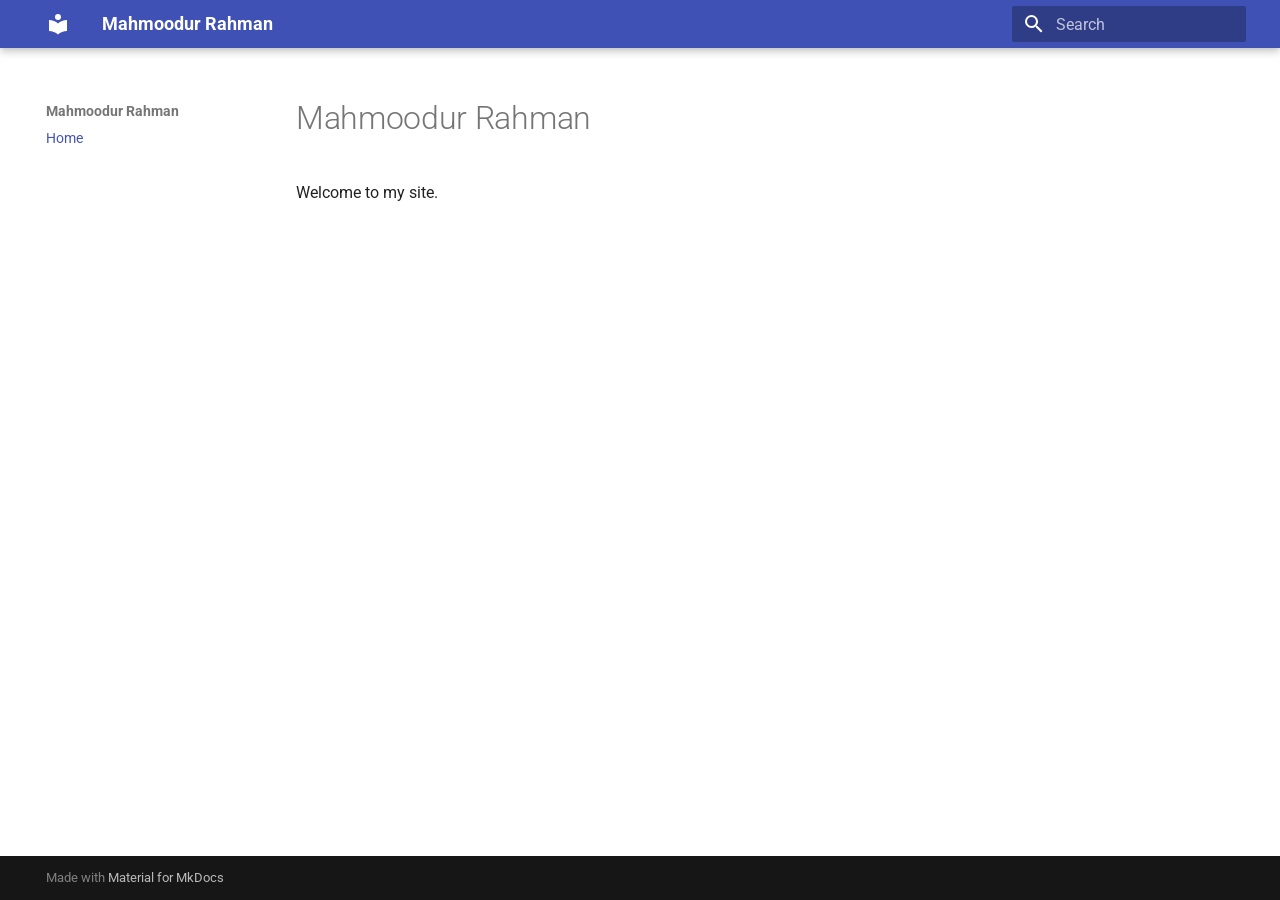
==== index.html @ 94749719 "deploy: 572a1a93602d428c006c895e009b132ce48a4a70" ====
<!doctype html>
<html lang="en" class="no-js">
  <head>
    
      <meta charset="utf-8">
      <meta name="viewport" content="width=device-width,initial-scale=1">
      
      
      
      
      
      
        
      
      
      <link rel="icon" href="assets/images/favicon.png">
      <meta name="generator" content="mkdocs-1.6.1, mkdocs-material-9.7.6">
    
    
      
        <title>Mahmoodur Rahman</title>
      
    
    
      <link rel="stylesheet" href="assets/stylesheets/main.484c7ddc.min.css">
      
      


    
    
      
    
    
      
        
        
        <link rel="preconnect" href="https://fonts.gstatic.com" crossorigin>
        <link rel="stylesheet" href="https://fonts.googleapis.com/css?family=Roboto:300,300i,400,400i,700,700i%7CRoboto+Mono:400,400i,700,700i&display=fallback">
        <style>:root{--md-text-font:"Roboto";--md-code-font:"Roboto Mono"}</style>
      
    
    
    <script>__md_scope=new URL(".",location),__md_hash=e=>[...e].reduce(((e,_)=>(e<<5)-e+_.charCodeAt(0)),0),__md_get=(e,_=localStorage,t=__md_scope)=>JSON.parse(_.getItem(t.pathname+"."+e)),__md_set=(e,_,t=localStorage,a=__md_scope)=>{try{t.setItem(a.pathname+"."+e,JSON.stringify(_))}catch(e){}}</script>
    
      

    
    
  </head>
  
  
    <body dir="ltr">
  
    
    <input class="md-toggle" data-md-toggle="drawer" type="checkbox" id="__drawer" autocomplete="off">
    <input class="md-toggle" data-md-toggle="search" type="checkbox" id="__search" autocomplete="off">
    <label class="md-overlay" for="__drawer"></label>
    <div data-md-component="skip">
      
        
        <a href="#mahmoodur-rahman" class="md-skip">
          Skip to content
        </a>
      
    </div>
    <div data-md-component="announce">
      
    </div>
    
    
      

  

<header class="md-header md-header--shadow" data-md-component="header">
  <nav class="md-header__inner md-grid" aria-label="Header">
    <a href="." title="Mahmoodur Rahman" class="md-header__button md-logo" aria-label="Mahmoodur Rahman" data-md-component="logo">
      
  
  <svg xmlns="http://www.w3.org/2000/svg" viewBox="0 0 24 24"><path d="M12 8a3 3 0 0 0 3-3 3 3 0 0 0-3-3 3 3 0 0 0-3 3 3 3 0 0 0 3 3m0 3.54C9.64 9.35 6.5 8 3 8v11c3.5 0 6.64 1.35 9 3.54 2.36-2.19 5.5-3.54 9-3.54V8c-3.5 0-6.64 1.35-9 3.54"/></svg>

    </a>
    <label class="md-header__button md-icon" for="__drawer">
      
      <svg xmlns="http://www.w3.org/2000/svg" viewBox="0 0 24 24"><path d="M3 6h18v2H3zm0 5h18v2H3zm0 5h18v2H3z"/></svg>
    </label>
    <div class="md-header__title" data-md-component="header-title">
      <div class="md-header__ellipsis">
        <div class="md-header__topic">
          <span class="md-ellipsis">
            Mahmoodur Rahman
          </span>
        </div>
        <div class="md-header__topic" data-md-component="header-topic">
          <span class="md-ellipsis">
            
              Home
            
          </span>
        </div>
      </div>
    </div>
    
    
      <script>var palette=__md_get("__palette");if(palette&&palette.color){if("(prefers-color-scheme)"===palette.color.media){var media=matchMedia("(prefers-color-scheme: light)"),input=document.querySelector(media.matches?"[data-md-color-media='(prefers-color-scheme: light)']":"[data-md-color-media='(prefers-color-scheme: dark)']");palette.color.media=input.getAttribute("data-md-color-media"),palette.color.scheme=input.getAttribute("data-md-color-scheme"),palette.color.primary=input.getAttribute("data-md-color-primary"),palette.color.accent=input.getAttribute("data-md-color-accent")}for(var[key,value]of Object.entries(palette.color))document.body.setAttribute("data-md-color-"+key,value)}</script>
    
    
    
      
      
        <label class="md-header__button md-icon" for="__search">
          
          <svg xmlns="http://www.w3.org/2000/svg" viewBox="0 0 24 24"><path d="M9.5 3A6.5 6.5 0 0 1 16 9.5c0 1.61-.59 3.09-1.56 4.23l.27.27h.79l5 5-1.5 1.5-5-5v-.79l-.27-.27A6.52 6.52 0 0 1 9.5 16 6.5 6.5 0 0 1 3 9.5 6.5 6.5 0 0 1 9.5 3m0 2C7 5 5 7 5 9.5S7 14 9.5 14 14 12 14 9.5 12 5 9.5 5"/></svg>
        </label>
        <div class="md-search" data-md-component="search" role="dialog">
  <label class="md-search__overlay" for="__search"></label>
  <div class="md-search__inner" role="search">
    <form class="md-search__form" name="search">
      <input type="text" class="md-search__input" name="query" aria-label="Search" placeholder="Search" autocapitalize="off" autocorrect="off" autocomplete="off" spellcheck="false" data-md-component="search-query" required>
      <label class="md-search__icon md-icon" for="__search">
        
        <svg xmlns="http://www.w3.org/2000/svg" viewBox="0 0 24 24"><path d="M9.5 3A6.5 6.5 0 0 1 16 9.5c0 1.61-.59 3.09-1.56 4.23l.27.27h.79l5 5-1.5 1.5-5-5v-.79l-.27-.27A6.52 6.52 0 0 1 9.5 16 6.5 6.5 0 0 1 3 9.5 6.5 6.5 0 0 1 9.5 3m0 2C7 5 5 7 5 9.5S7 14 9.5 14 14 12 14 9.5 12 5 9.5 5"/></svg>
        
        <svg xmlns="http://www.w3.org/2000/svg" viewBox="0 0 24 24"><path d="M20 11v2H8l5.5 5.5-1.42 1.42L4.16 12l7.92-7.92L13.5 5.5 8 11z"/></svg>
      </label>
      <nav class="md-search__options" aria-label="Search">
        
        <button type="reset" class="md-search__icon md-icon" title="Clear" aria-label="Clear" tabindex="-1">
          
          <svg xmlns="http://www.w3.org/2000/svg" viewBox="0 0 24 24"><path d="M19 6.41 17.59 5 12 10.59 6.41 5 5 6.41 10.59 12 5 17.59 6.41 19 12 13.41 17.59 19 19 17.59 13.41 12z"/></svg>
        </button>
      </nav>
      
    </form>
    <div class="md-search__output">
      <div class="md-search__scrollwrap" tabindex="0" data-md-scrollfix>
        <div class="md-search-result" data-md-component="search-result">
          <div class="md-search-result__meta">
            Initializing search
          </div>
          <ol class="md-search-result__list" role="presentation"></ol>
        </div>
      </div>
    </div>
  </div>
</div>
      
    
    
  </nav>
  
</header>
    
    <div class="md-container" data-md-component="container">
      
      
        
          
        
      
      <main class="md-main" data-md-component="main">
        <div class="md-main__inner md-grid">
          
            
              
              <div class="md-sidebar md-sidebar--primary" data-md-component="sidebar" data-md-type="navigation" >
                <div class="md-sidebar__scrollwrap">
                  <div class="md-sidebar__inner">
                    



<nav class="md-nav md-nav--primary" aria-label="Navigation" data-md-level="0">
  <label class="md-nav__title" for="__drawer">
    <a href="." title="Mahmoodur Rahman" class="md-nav__button md-logo" aria-label="Mahmoodur Rahman" data-md-component="logo">
      
  
  <svg xmlns="http://www.w3.org/2000/svg" viewBox="0 0 24 24"><path d="M12 8a3 3 0 0 0 3-3 3 3 0 0 0-3-3 3 3 0 0 0-3 3 3 3 0 0 0 3 3m0 3.54C9.64 9.35 6.5 8 3 8v11c3.5 0 6.64 1.35 9 3.54 2.36-2.19 5.5-3.54 9-3.54V8c-3.5 0-6.64 1.35-9 3.54"/></svg>

    </a>
    Mahmoodur Rahman
  </label>
  
  <ul class="md-nav__list" data-md-scrollfix>
    
      
      
  
  
    
  
  
  
    <li class="md-nav__item md-nav__item--active">
      
      <input class="md-nav__toggle md-toggle" type="checkbox" id="__toc">
      
      
        
      
      
      <a href="." class="md-nav__link md-nav__link--active">
        
  
  
  <span class="md-ellipsis">
    
  
    Home
  

    
  </span>
  
  

      </a>
      
    </li>
  

    
  </ul>
</nav>
                  </div>
                </div>
              </div>
            
            
              
              <div class="md-sidebar md-sidebar--secondary" data-md-component="sidebar" data-md-type="toc" >
                <div class="md-sidebar__scrollwrap">
                  <div class="md-sidebar__inner">
                    

<nav class="md-nav md-nav--secondary" aria-label="Table of contents">
  
  
  
    
  
  
</nav>
                  </div>
                </div>
              </div>
            
          
          
            <div class="md-content" data-md-component="content">
              
              <article class="md-content__inner md-typeset">
                
                  



<h1 id="mahmoodur-rahman">Mahmoodur Rahman</h1>
<p>Welcome to my site.</p>












                
              </article>
            </div>
          
          
<script>var target=document.getElementById(location.hash.slice(1));target&&target.name&&(target.checked=target.name.startsWith("__tabbed_"))</script>
        </div>
        
      </main>
      
        <footer class="md-footer">
  
  <div class="md-footer-meta md-typeset">
    <div class="md-footer-meta__inner md-grid">
      <div class="md-copyright">
  
  
    Made with
    <a href="https://squidfunk.github.io/mkdocs-material/" target="_blank" rel="noopener">
      Material for MkDocs
    </a>
  
</div>
      
    </div>
  </div>
</footer>
      
    </div>
    <div class="md-dialog" data-md-component="dialog">
      <div class="md-dialog__inner md-typeset"></div>
    </div>
    
    
    
      
      
      <script id="__config" type="application/json">{"annotate": null, "base": ".", "features": [], "search": "assets/javascripts/workers/search.2c215733.min.js", "tags": null, "translations": {"clipboard.copied": "Copied to clipboard", "clipboard.copy": "Copy to clipboard", "search.result.more.one": "1 more on this page", "search.result.more.other": "# more on this page", "search.result.none": "No matching documents", "search.result.one": "1 matching document", "search.result.other": "# matching documents", "search.result.placeholder": "Type to start searching", "search.result.term.missing": "Missing", "select.version": "Select version"}, "version": null}</script>
    
    
      <script src="assets/javascripts/bundle.79ae519e.min.js"></script>
      
    
  </body>
</html>
---- assets/stylesheets/main.484c7ddc.min.css ----
@charset "UTF-8";html{-webkit-text-size-adjust:none;-moz-text-size-adjust:none;text-size-adjust:none;box-sizing:border-box}*,:after,:before{box-sizing:inherit}@media (prefers-reduced-motion){*,:after,:before{transition:none!important}}body{margin:0}a,button,input,label{-webkit-tap-highlight-color:transparent}a{color:inherit;text-decoration:none}hr{border:0;box-sizing:initial;display:block;height:.05rem;overflow:visible;padding:0}small{font-size:80%}sub,sup{line-height:1em}img{border-style:none}table{border-collapse:initial;border-spacing:0}td,th{font-weight:400;vertical-align:top}button{background:#0000;border:0;font-family:inherit;font-size:inherit;margin:0;padding:0}input{border:0;outline:none}:root{--md-primary-fg-color:#4051b5;--md-primary-fg-color--light:#5d6cc0;--md-primary-fg-color--dark:#303fa1;--md-primary-bg-color:#fff;--md-primary-bg-color--light:#ffffffb3;--md-accent-fg-color:#526cfe;--md-accent-fg-color--transparent:#526cfe1a;--md-accent-bg-color:#fff;--md-accent-bg-color--light:#ffffffb3}[data-md-color-scheme=default]{color-scheme:light}[data-md-color-scheme=default] img[src$="#gh-dark-mode-only"],[data-md-color-scheme=default] img[src$="#only-dark"]{display:none}:root,[data-md-color-scheme=default]{--md-hue:225deg;--md-default-fg-color:#000000de;--md-default-fg-color--light:#0000008a;--md-default-fg-color--lighter:#00000052;--md-default-fg-color--lightest:#00000012;--md-default-bg-color:#fff;--md-default-bg-color--light:#ffffffb3;--md-default-bg-color--lighter:#ffffff4d;--md-default-bg-color--lightest:#ffffff1f;--md-code-fg-color:#36464e;--md-code-bg-color:#f5f5f5;--md-code-bg-color--light:#f5f5f5b3;--md-code-bg-color--lighter:#f5f5f54d;--md-code-hl-color:#4287ff;--md-code-hl-color--light:#4287ff1a;--md-code-hl-number-color:#d52a2a;--md-code-hl-special-color:#db1457;--md-code-hl-function-color:#a846b9;--md-code-hl-constant-color:#6e59d9;--md-code-hl-keyword-color:#3f6ec6;--md-code-hl-string-color:#1c7d4d;--md-code-hl-name-color:var(--md-code-fg-color);--md-code-hl-operator-color:var(--md-default-fg-color--light);--md-code-hl-punctuation-color:var(--md-default-fg-color--light);--md-code-hl-comment-color:var(--md-default-fg-color--light);--md-code-hl-generic-color:var(--md-default-fg-color--light);--md-code-hl-variable-color:var(--md-default-fg-color--light);--md-typeset-color:var(--md-default-fg-color);--md-typeset-a-color:var(--md-primary-fg-color);--md-typeset-del-color:#f5503d26;--md-typeset-ins-color:#0bd57026;--md-typeset-kbd-color:#fafafa;--md-typeset-kbd-accent-color:#fff;--md-typeset-kbd-border-color:#b8b8b8;--md-typeset-mark-color:#ffff0080;--md-typeset-table-color:#0000001f;--md-typeset-table-color--light:rgba(0,0,0,.035);--md-admonition-fg-color:var(--md-default-fg-color);--md-admonition-bg-color:var(--md-default-bg-color);--md-warning-fg-color:#000000de;--md-warning-bg-color:#ff9;--md-footer-fg-color:#fff;--md-footer-fg-color--light:#ffffffb3;--md-footer-fg-color--lighter:#ffffff73;--md-footer-bg-color:#000000de;--md-footer-bg-color--dark:#00000052;--md-shadow-z1:0 0.2rem 0.5rem #0000000d,0 0 0.05rem #0000001a;--md-shadow-z2:0 0.2rem 0.5rem #0000001a,0 0 0.05rem #00000040;--md-shadow-z3:0 0.2rem 0.5rem #0003,0 0 0.05rem #00000059}.md-icon svg{fill:currentcolor;display:block;height:1.2rem;width:1.2rem}body{-webkit-font-smoothing:antialiased;-moz-osx-font-smoothing:grayscale;--md-text-font-family:var(--md-text-font,_),-apple-system,BlinkMacSystemFont,Helvetica,Arial,sans-serif;--md-code-font-family:var(--md-code-font,_),SFMono-Regular,Consolas,Menlo,monospace}aside,body,input{font-feature-settings:"kern","liga";color:var(--md-typeset-color);font-family:var(--md-text-font-family)}code,kbd,pre{font-feature-settings:"kern";font-family:var(--md-code-font-family)}:root{--md-typeset-table-sort-icon:url('data:image/svg+xml;charset=utf-8,<svg xmlns="http://www.w3.org/2000/svg" viewBox="0 0 24 24"><path d="m18 21-4-4h3V7h-3l4-4 4 4h-3v10h3M2 19v-2h10v2M2 13v-2h7v2M2 7V5h4v2z"/></svg>');--md-typeset-table-sort-icon--asc:url('data:image/svg+xml;charset=utf-8,<svg xmlns="http://www.w3.org/2000/svg" viewBox="0 0 24 24"><path d="M19 17h3l-4 4-4-4h3V3h2M2 17h10v2H2M6 5v2H2V5m0 6h7v2H2z"/></svg>');--md-typeset-table-sort-icon--desc:url('data:image/svg+xml;charset=utf-8,<svg xmlns="http://www.w3.org/2000/svg" viewBox="0 0 24 24"><path d="M19 7h3l-4-4-4 4h3v14h2M2 17h10v2H2M6 5v2H2V5m0 6h7v2H2z"/></svg>')}.md-typeset{-webkit-print-color-adjust:exact;color-adjust:exact;font-size:.8rem;line-height:1.6;overflow-wrap:break-word}@media print{.md-typeset{font-size:.68rem}}.md-typeset blockquote,.md-typeset dl,.md-typeset figure,.md-typeset ol,.md-typeset pre,.md-typeset ul{margin-bottom:1em;margin-top:1em}.md-typeset h1{color:var(--md-default-fg-color--light);font-size:2em;line-height:1.3;margin:0 0 1.25em}.md-typeset h1,.md-typeset h2{font-weight:300;letter-spacing:-.01em}.md-typeset h2{font-size:1.5625em;line-height:1.4;margin:1.6em 0 .64em}.md-typeset h3{font-size:1.25em;font-weight:400;letter-spacing:-.01em;line-height:1.5;margin:1.6em 0 .8em}.md-typeset h2+h3{margin-top:.8em}.md-typeset h4{font-weight:700;letter-spacing:-.01em;margin:1em 0}.md-typeset h5,.md-typeset h6{color:var(--md-default-fg-color--light);font-size:.8em;font-weight:700;letter-spacing:-.01em;margin:1.25em 0}.md-typeset h5{text-transform:uppercase}.md-typeset h5 code{text-transform:none}.md-typeset hr{border-bottom:.05rem solid var(--md-default-fg-color--lightest);display:flow-root;margin:1.5em 0}.md-typeset a{color:var(--md-typeset-a-color);word-break:break-word}.md-typeset a,.md-typeset a:before{transition:color 125ms}.md-typeset a:focus,.md-typeset a:hover{color:var(--md-accent-fg-color)}.md-typeset a:focus code,.md-typeset a:hover code{background-color:var(--md-accent-fg-color--transparent);color:var(--md-accent-fg-color)}.md-typeset a code{color:var(--md-typeset-a-color)}.md-typeset a.focus-visible{outline-color:var(--md-accent-fg-color);outline-offset:.2rem}.md-typeset code,.md-typeset kbd,.md-typeset pre{color:var(--md-code-fg-color);direction:ltr;font-variant-ligatures:none;transition:background-color 125ms}@media print{.md-typeset code,.md-typeset kbd,.md-typeset pre{white-space:pre-wrap}}.md-typeset code{background-color:var(--md-code-bg-color);border-radius:.1rem;-webkit-box-decoration-break:clone;box-decoration-break:clone;font-size:.85em;padding:0 .2941176471em;transition:color 125ms,background-color 125ms;word-break:break-word}.md-typeset code:not(.focus-visible){-webkit-tap-highlight-color:transparent;outline:none}.md-typeset pre{display:flow-root;line-height:1.4;position:relative}.md-typeset pre>code{-webkit-box-decoration-break:slice;box-decoration-break:slice;box-shadow:none;display:block;margin:0;outline-color:var(--md-accent-fg-color);overflow:auto;padding:.7720588235em 1.1764705882em;scrollbar-color:var(--md-default-fg-color--lighter) #0000;scrollbar-width:thin;touch-action:auto;word-break:normal}.md-typeset pre>code:hover{scrollbar-color:var(--md-accent-fg-color) #0000}.md-typeset pre>code::-webkit-scrollbar{height:.2rem;width:.2rem}.md-typeset pre>code::-webkit-scrollbar-thumb{background-color:var(--md-default-fg-color--lighter)}.md-typeset pre>code::-webkit-scrollbar-thumb:hover{background-color:var(--md-accent-fg-color)}.md-typeset kbd{background-color:var(--md-typeset-kbd-color);border-radius:.1rem;box-shadow:0 .1rem 0 .05rem var(--md-typeset-kbd-border-color),0 .1rem 0 var(--md-typeset-kbd-border-color),0 -.1rem .2rem var(--md-typeset-kbd-accent-color) inset;color:var(--md-default-fg-color);display:inline-block;font-size:.75em;padding:0 .6666666667em;vertical-align:text-top;word-break:break-word}.md-typeset mark{background-color:var(--md-typeset-mark-color);-webkit-box-decoration-break:clone;box-decoration-break:clone;color:inherit;word-break:break-word}.md-typeset abbr{cursor:help;text-decoration:none}.md-typeset [data-preview],.md-typeset abbr{border-bottom:.05rem dotted var(--md-default-fg-color--light)}.md-typeset small{opacity:.75}[dir=ltr] .md-typeset sub,[dir=ltr] .md-typeset sup{margin-left:.078125em}[dir=rtl] .md-typeset sub,[dir=rtl] .md-typeset sup{margin-right:.078125em}[dir=ltr] .md-typeset blockquote{padding-left:.6rem}[dir=rtl] .md-typeset blockquote{padding-right:.6rem}[dir=ltr] .md-typeset blockquote{border-left:.2rem solid var(--md-default-fg-color--lighter)}[dir=rtl] .md-typeset blockquote{border-right:.2rem solid var(--md-default-fg-color--lighter)}.md-typeset blockquote{color:var(--md-default-fg-color--light);margin-left:0;margin-right:0}.md-typeset ul{list-style-type:disc}.md-typeset ul[type]{list-style-type:revert-layer}[dir=ltr] .md-typeset ol,[dir=ltr] .md-typeset ul{margin-left:.625em}[dir=rtl] .md-typeset ol,[dir=rtl] .md-typeset ul{margin-right:.625em}.md-typeset ol,.md-typeset ul{padding:0}.md-typeset ol:not([hidden]),.md-typeset ul:not([hidden]){display:flow-root}.md-typeset ol ol,.md-typeset ul ol{list-style-type:lower-alpha}.md-typeset ol ol ol,.md-typeset ul ol ol{list-style-type:lower-roman}.md-typeset ol ol ol ol,.md-typeset ul ol ol ol{list-style-type:upper-alpha}.md-typeset ol ol ol ol ol,.md-typeset ul ol ol ol ol{list-style-type:upper-roman}.md-typeset ol[type],.md-typeset ul[type]{list-style-type:revert-layer}[dir=ltr] .md-typeset ol li,[dir=ltr] .md-typeset ul li{margin-left:1.25em}[dir=rtl] .md-typeset ol li,[dir=rtl] .md-typeset ul li{margin-right:1.25em}.md-typeset ol li,.md-typeset ul li{margin-bottom:.5em}.md-typeset ol li blockquote,.md-typeset ol li p,.md-typeset ul li blockquote,.md-typeset ul li p{margin:.5em 0}.md-typeset ol li:last-child,.md-typeset ul li:last-child{margin-bottom:0}[dir=ltr] .md-typeset ol li ol,[dir=ltr] .md-typeset ol li ul,[dir=ltr] .md-typeset ul li ol,[dir=ltr] .md-typeset ul li ul{margin-left:.625em}[dir=rtl] .md-typeset ol li ol,[dir=rtl] .md-typeset ol li ul,[dir=rtl] .md-typeset ul li ol,[dir=rtl] .md-typeset ul li ul{margin-right:.625em}.md-typeset ol li ol,.md-typeset ol li ul,.md-typeset ul li ol,.md-typeset ul li ul{margin-bottom:.5em;margin-top:.5em}[dir=ltr] .md-typeset dd{margin-left:1.875em}[dir=rtl] .md-typeset dd{margin-right:1.875em}.md-typeset dd{margin-bottom:1.5em;margin-top:1em}.md-typeset img,.md-typeset svg,.md-typeset video{height:auto;max-width:100%}.md-typeset img[align=left]{margin:1em 1em 1em 0}.md-typeset img[align=right]{margin:1em 0 1em 1em}.md-typeset img[align]:only-child{margin-top:0}.md-typeset figure{display:flow-root;margin:1em auto;max-width:100%;text-align:center;width:fit-content}.md-typeset figure img{display:block;margin:0 auto}.md-typeset figcaption{font-style:italic;margin:1em auto;max-width:24rem}.md-typeset iframe{max-width:100%}.md-typeset table:not([class]){background-color:var(--md-default-bg-color);border:.05rem solid var(--md-typeset-table-color);border-radius:.1rem;display:inline-block;font-size:.64rem;max-width:100%;overflow:auto;touch-action:auto}@media print{.md-typeset table:not([class]){display:table}}.md-typeset table:not([class])+*{margin-top:1.5em}.md-typeset table:not([class]) td>:first-child,.md-typeset table:not([class]) th>:first-child{margin-top:0}.md-typeset table:not([class]) td>:last-child,.md-typeset table:not([class]) th>:last-child{margin-bottom:0}.md-typeset table:not([class]) td:not([align]),.md-typeset table:not([class]) th:not([align]){text-align:left}[dir=rtl] .md-typeset table:not([class]) td:not([align]),[dir=rtl] .md-typeset table:not([class]) th:not([align]){text-align:right}.md-typeset table:not([class]) th{font-weight:700;min-width:5rem;padding:.9375em 1.25em;vertical-align:top}.md-typeset table:not([class]) td{border-top:.05rem solid var(--md-typeset-table-color);padding:.9375em 1.25em;vertical-align:top}.md-typeset table:not([class]) tbody tr{transition:background-color 125ms}.md-typeset table:not([class]) tbody tr:hover{background-color:var(--md-typeset-table-color--light);box-shadow:0 .05rem 0 var(--md-default-bg-color) inset}.md-typeset table:not([class]) a{word-break:normal}.md-typeset table th[role=columnheader]{cursor:pointer}[dir=ltr] .md-typeset table th[role=columnheader]:after{margin-left:.5em}[dir=rtl] .md-typeset table th[role=columnheader]:after{margin-right:.5em}.md-typeset table th[role=columnheader]:after{content:"";display:inline-block;height:1.2em;-webkit-mask-image:var(--md-typeset-table-sort-icon);mask-image:var(--md-typeset-table-sort-icon);-webkit-mask-repeat:no-repeat;mask-repeat:no-repeat;-webkit-mask-size:contain;mask-size:contain;transition:background-color 125ms;vertical-align:text-bottom;width:1.2em}.md-typeset table th[role=columnheader]:hover:after{background-color:var(--md-default-fg-color--lighter)}.md-typeset table th[role=columnheader][aria-sort=ascending]:after{background-color:var(--md-default-fg-color--light);-webkit-mask-image:var(--md-typeset-table-sort-icon--asc);mask-image:var(--md-typeset-table-sort-icon--asc)}.md-typeset table th[role=columnheader][aria-sort=descending]:after{background-color:var(--md-default-fg-color--light);-webkit-mask-image:var(--md-typeset-table-sort-icon--desc);mask-image:var(--md-typeset-table-sort-icon--desc)}.md-typeset__scrollwrap{margin:1em -.8rem;overflow-x:auto;touch-action:auto}.md-typeset__table{display:inline-block;margin-bottom:.5em;padding:0 .8rem}@media print{.md-typeset__table{display:block}}html .md-typeset__table table{display:table;margin:0;overflow:hidden;width:100%}@media screen and (max-width:44.984375em){.md-content__inner>pre{margin:1em -.8rem}.md-content__inner>pre code{border-radius:0}}.md-typeset .md-author{border-radius:100%;display:block;flex-shrink:0;height:1.6rem;overflow:hidden;position:relative;transition:color 125ms,transform 125ms;width:1.6rem}.md-typeset .md-author img{display:block}.md-typeset .md-author--more{background:var(--md-default-fg-color--lightest);color:var(--md-default-fg-color--lighter);font-size:.6rem;font-weight:700;line-height:1.6rem;text-align:center}.md-typeset .md-author--long{height:2.4rem;width:2.4rem}.md-typeset a.md-author{transform:scale(1)}.md-typeset a.md-author img{border-radius:100%;filter:grayscale(100%) opacity(75%);transition:filter 125ms}.md-typeset a.md-author:focus,.md-typeset a.md-author:hover{transform:scale(1.1);z-index:1}.md-typeset a.md-author:focus img,.md-typeset a.md-author:hover img{filter:grayscale(0)}.md-banner{background-color:var(--md-footer-bg-color);color:var(--md-footer-fg-color);overflow:auto}@media print{.md-banner{display:none}}.md-banner--warning{background-color:var(--md-warning-bg-color);color:var(--md-warning-fg-color)}.md-banner__inner{font-size:.7rem;margin:.6rem auto;padding:0 .8rem}[dir=ltr] .md-banner__button{float:right}[dir=rtl] .md-banner__button{float:left}.md-banner__button{color:inherit;cursor:pointer;transition:opacity .25s}.no-js .md-banner__button{display:none}.md-banner__button:hover{opacity:.7}html{font-size:125%;height:100%;overflow-x:hidden}@media screen and (min-width:100em){html{font-size:137.5%}}@media screen and (min-width:125em){html{font-size:150%}}body{background-color:var(--md-default-bg-color);display:flex;flex-direction:column;font-size:.5rem;min-height:100%;position:relative;width:100%}@media print{body{display:block}}@media screen and (max-width:59.984375em){body[data-md-scrolllock]{position:fixed}}.md-grid{margin-left:auto;margin-right:auto;max-width:61rem}.md-container{display:flex;flex-direction:column;flex-grow:1}@media print{.md-container{display:block}}.md-main{flex-grow:1}.md-main__inner{display:flex;height:100%;margin-top:1.5rem}.md-ellipsis{overflow:hidden;text-overflow:ellipsis}.md-toggle{display:none}.md-option{height:0;opacity:0;position:absolute;width:0}.md-option:checked+label:not([hidden]){display:block}.md-option.focus-visible+label{outline-color:var(--md-accent-fg-color);outline-style:auto}.md-skip{background-color:var(--md-default-fg-color);border-radius:.1rem;color:var(--md-default-bg-color);font-size:.64rem;margin:.5rem;opacity:0;outline-color:var(--md-accent-fg-color);padding:.3rem .5rem;position:fixed;transform:translateY(.4rem);z-index:-1}.md-skip:focus{opacity:1;transform:translateY(0);transition:transform .25s cubic-bezier(.4,0,.2,1),opacity 175ms 75ms;z-index:10}@page{margin:25mm}:root{--md-clipboard-icon:url('data:image/svg+xml;charset=utf-8,<svg xmlns="http://www.w3.org/2000/svg" viewBox="0 0 24 24"><path d="M19 21H8V7h11m0-2H8a2 2 0 0 0-2 2v14a2 2 0 0 0 2 2h11a2 2 0 0 0 2-2V7a2 2 0 0 0-2-2m-3-4H4a2 2 0 0 0-2 2v14h2V3h12z"/></svg>')}.md-clipboard{border-radius:.1rem;color:var(--md-default-fg-color--lightest);cursor:pointer;height:1.5em;outline-color:var(--md-accent-fg-color);outline-offset:.1rem;transition:color .25s;width:1.5em;z-index:1}@media print{.md-clipboard{display:none}}.md-clipboard:not(.focus-visible){-webkit-tap-highlight-color:transparent;outline:none}:hover>.md-clipboard{color:var(--md-default-fg-color--light)}.md-clipboard:focus,.md-clipboard:hover{color:var(--md-accent-fg-color)}.md-clipboard:after{background-color:currentcolor;content:"";display:block;height:1.125em;margin:0 auto;-webkit-mask-image:var(--md-clipboard-icon);mask-image:var(--md-clipboard-icon);-webkit-mask-position:center;mask-position:center;-webkit-mask-repeat:no-repeat;mask-repeat:no-repeat;-webkit-mask-size:contain;mask-size:contain;width:1.125em}.md-clipboard--inline{cursor:pointer}.md-clipboard--inline code{transition:color .25s,background-color .25s}.md-clipboard--inline:focus code,.md-clipboard--inline:hover code{background-color:var(--md-accent-fg-color--transparent);color:var(--md-accent-fg-color)}:root{--md-code-select-icon:url('data:image/svg+xml;charset=utf-8,<svg xmlns="http://www.w3.org/2000/svg" viewBox="0 0 24 24"><path d="M19 19h-4v2h4c1.1 0 2-.9 2-2v-4h-2m0-12h-4v2h4v4h2V5c0-1.1-.9-2-2-2M5 5h4V3H5c-1.1 0-2 .9-2 2v4h2m0 6H3v4c0 1.1.9 2 2 2h4v-2H5zm2-4h2v2H7zm4 0h2v2h-2zm4 0h2v2h-2zM7 7h2v2H7zm4 0h2v2h-2zm4 0h2v2h-2zm-8 8h2v2H7zm4 0h2v2h-2zm4 0h2v2h-2z"/></svg>');--md-code-copy-icon:url('data:image/svg+xml;charset=utf-8,<svg xmlns="http://www.w3.org/2000/svg" viewBox="0 0 24 24"><path d="M19 21H8V7h11m0-2H8a2 2 0 0 0-2 2v14a2 2 0 0 0 2 2h11a2 2 0 0 0 2-2V7a2 2 0 0 0-2-2m-3-4H4a2 2 0 0 0-2 2v14h2V3h12z"/></svg>')}.md-typeset .md-code__content{display:grid}.md-code__nav{background-color:var(--md-code-bg-color--lighter);border-radius:.1rem;display:flex;gap:.2rem;padding:.2rem;position:absolute;right:.25em;top:.25em;transition:background-color .25s;z-index:1}:hover>.md-code__nav{background-color:var(--md-code-bg-color--light)}.md-code__button{color:var(--md-default-fg-color--lightest);cursor:pointer;display:block;height:1.5em;outline-color:var(--md-accent-fg-color);outline-offset:.1rem;transition:color .25s;width:1.5em}:hover>*>.md-code__button{color:var(--md-default-fg-color--light)}.md-code__button.focus-visible,.md-code__button:hover{color:var(--md-accent-fg-color)}.md-code__button--active{color:var(--md-default-fg-color)!important}.md-code__button:after{background-color:currentcolor;content:"";display:block;height:1.125em;margin:0 auto;-webkit-mask-position:center;mask-position:center;-webkit-mask-repeat:no-repeat;mask-repeat:no-repeat;-webkit-mask-size:contain;mask-size:contain;width:1.125em}.md-code__button[data-md-type=select]:after{-webkit-mask-image:var(--md-code-select-icon);mask-image:var(--md-code-select-icon)}.md-code__button[data-md-type=copy]:after{-webkit-mask-image:var(--md-code-copy-icon);mask-image:var(--md-code-copy-icon)}@keyframes consent{0%{opacity:0;transform:translateY(100%)}to{opacity:1;transform:translateY(0)}}@keyframes overlay{0%{opacity:0}to{opacity:1}}.md-consent__overlay{animation:overlay .25s both;-webkit-backdrop-filter:blur(.1rem);backdrop-filter:blur(.1rem);background-color:#0000008a;height:100%;opacity:1;position:fixed;top:0;width:100%;z-index:5}.md-consent__inner{animation:consent .5s cubic-bezier(.1,.7,.1,1) both;background-color:var(--md-default-bg-color);border:0;border-radius:.1rem;bottom:0;box-shadow:0 0 .2rem #0000001a,0 .2rem .4rem #0003;max-height:100%;overflow:auto;padding:0;position:fixed;width:100%;z-index:5}.md-consent__form{padding:.8rem}.md-consent__settings{display:none;margin:1em 0}input:checked+.md-consent__settings{display:block}.md-consent__controls{margin-bottom:.8rem}.md-typeset .md-consent__controls .md-button{display:inline}@media screen and (max-width:44.984375em){.md-typeset .md-consent__controls .md-button{display:block;margin-top:.4rem;text-align:center;width:100%}}.md-consent label{cursor:pointer}.md-content{flex-grow:1;min-width:0}.md-content__inner{margin:0 .8rem 1.2rem;padding-top:.6rem}@media screen and (min-width:76.25em){[dir=ltr] .md-sidebar--primary:not([hidden])~.md-content>.md-content__inner{margin-left:1.2rem}[dir=ltr] .md-sidebar--secondary:not([hidden])~.md-content>.md-content__inner,[dir=rtl] .md-sidebar--primary:not([hidden])~.md-content>.md-content__inner{margin-right:1.2rem}[dir=rtl] .md-sidebar--secondary:not([hidden])~.md-content>.md-content__inner{margin-left:1.2rem}}.md-content__inner:before{content:"";display:block;height:.4rem}.md-content__inner>:last-child{margin-bottom:0}[dir=ltr] .md-content__button{float:right}[dir=rtl] .md-content__button{float:left}[dir=ltr] .md-content__button{margin-left:.4rem}[dir=rtl] .md-content__button{margin-right:.4rem}.md-content__button{margin:.4rem 0;padding:0}@media print{.md-content__button{display:none}}.md-typeset .md-content__button{color:var(--md-default-fg-color--lighter)}.md-content__button svg{display:inline;vertical-align:top}[dir=rtl] .md-content__button svg{transform:scaleX(-1)}[dir=ltr] .md-dialog{right:.8rem}[dir=rtl] .md-dialog{left:.8rem}.md-dialog{background-color:var(--md-default-fg-color);border-radius:.1rem;bottom:.8rem;box-shadow:var(--md-shadow-z3);min-width:11.1rem;opacity:0;padding:.4rem .6rem;pointer-events:none;position:fixed;transform:translateY(100%);transition:transform 0ms .4s,opacity .4s;z-index:4}@media print{.md-dialog{display:none}}.md-dialog--active{opacity:1;pointer-events:auto;transform:translateY(0);transition:transform .4s cubic-bezier(.075,.85,.175,1),opacity .4s}.md-dialog__inner{color:var(--md-default-bg-color);font-size:.7rem}.md-feedback{margin:2em 0 1em;text-align:center}.md-feedback fieldset{border:none;margin:0;padding:0}.md-feedback__title{font-weight:700;margin:1em auto}.md-feedback__inner{position:relative}.md-feedback__list{display:flex;flex-wrap:wrap;place-content:baseline center;position:relative}.md-feedback__list:hover .md-icon:not(:disabled){color:var(--md-default-fg-color--lighter)}:disabled .md-feedback__list{min-height:1.8rem}.md-feedback__icon{color:var(--md-default-fg-color--light);cursor:pointer;flex-shrink:0;margin:0 .1rem;transition:color 125ms}.md-feedback__icon:not(:disabled).md-icon:hover{color:var(--md-accent-fg-color)}.md-feedback__icon:disabled{color:var(--md-default-fg-color--lightest);pointer-events:none}.md-feedback__note{opacity:0;position:relative;transform:translateY(.4rem);transition:transform .4s cubic-bezier(.1,.7,.1,1),opacity .15s}.md-feedback__note>*{margin:0 auto;max-width:16rem}:disabled .md-feedback__note{opacity:1;transform:translateY(0)}@media print{.md-feedback{display:none}}.md-footer{background-color:var(--md-footer-bg-color);color:var(--md-footer-fg-color)}@media print{.md-footer{display:none}}.md-footer__inner{justify-content:space-between;overflow:auto;padding:.2rem}.md-footer__inner:not([hidden]){display:flex}.md-footer__link{align-items:end;display:flex;flex-grow:0.01;margin-bottom:.4rem;margin-top:1rem;max-width:100%;outline-color:var(--md-accent-fg-color);overflow:hidden;transition:opacity .25s}.md-footer__link:focus,.md-footer__link:hover{opacity:.7}[dir=rtl] .md-footer__link svg{transform:scaleX(-1)}@media screen and (max-width:44.984375em){.md-footer__link--prev{flex-shrink:0}.md-footer__link--prev .md-footer__title{display:none}}[dir=ltr] .md-footer__link--next{margin-left:auto}[dir=rtl] .md-footer__link--next{margin-right:auto}.md-footer__link--next{text-align:right}[dir=rtl] .md-footer__link--next{text-align:left}.md-footer__title{flex-grow:1;font-size:.9rem;margin-bottom:.7rem;max-width:calc(100% - 2.4rem);padding:0 1rem;white-space:nowrap}.md-footer__button{margin:.2rem;padding:.4rem}.md-footer__direction{font-size:.64rem;opacity:.7}.md-footer-meta{background-color:var(--md-footer-bg-color--dark)}.md-footer-meta__inner{display:flex;flex-wrap:wrap;justify-content:space-between;padding:.2rem}html .md-footer-meta.md-typeset a{color:var(--md-footer-fg-color--light)}html .md-footer-meta.md-typeset a:focus,html .md-footer-meta.md-typeset a:hover{color:var(--md-footer-fg-color)}.md-copyright{color:var(--md-footer-fg-color--lighter);font-size:.64rem;margin:auto .6rem;padding:.4rem 0;width:100%}@media screen and (min-width:45em){.md-copyright{width:auto}}.md-copyright__highlight{color:var(--md-footer-fg-color--light)}.md-social{display:inline-flex;gap:.2rem;margin:0 .4rem;padding:.2rem 0 .6rem}@media screen and (min-width:45em){.md-social{padding:.6rem 0}}.md-social__link{display:inline-block;height:1.6rem;text-align:center;width:1.6rem}.md-social__link:before{line-height:1.9}.md-social__link svg{fill:currentcolor;max-height:.8rem;vertical-align:-25%}.md-typeset .md-button{border:.1rem solid;border-radius:.1rem;color:var(--md-primary-fg-color);cursor:pointer;display:inline-block;font-weight:700;padding:.625em 2em;transition:color 125ms,background-color 125ms,border-color 125ms}.md-typeset .md-button--primary{background-color:var(--md-primary-fg-color);border-color:var(--md-primary-fg-color);color:var(--md-primary-bg-color)}.md-typeset .md-button:focus,.md-typeset .md-button:hover{background-color:var(--md-accent-fg-color);border-color:var(--md-accent-fg-color);color:var(--md-accent-bg-color)}[dir=ltr] .md-typeset .md-input{border-top-left-radius:.1rem}[dir=ltr] .md-typeset .md-input,[dir=rtl] .md-typeset .md-input{border-top-right-radius:.1rem}[dir=rtl] .md-typeset .md-input{border-top-left-radius:.1rem}.md-typeset .md-input{border-bottom:.1rem solid var(--md-default-fg-color--lighter);box-shadow:var(--md-shadow-z1);font-size:.8rem;height:1.8rem;padding:0 .6rem;transition:border .25s,box-shadow .25s}.md-typeset .md-input:focus,.md-typeset .md-input:hover{border-bottom-color:var(--md-accent-fg-color);box-shadow:var(--md-shadow-z2)}.md-typeset .md-input--stretch{width:100%}.md-header{background-color:var(--md-primary-fg-color);box-shadow:0 0 .2rem #0000,0 .2rem .4rem #0000;color:var(--md-primary-bg-color);display:block;left:0;position:sticky;right:0;top:0;z-index:4}@media print{.md-header{display:none}}.md-header[hidden]{transform:translateY(-100%);transition:transform .25s cubic-bezier(.8,0,.6,1),box-shadow .25s}.md-header--shadow{box-shadow:0 0 .2rem #0000001a,0 .2rem .4rem #0003;transition:transform .25s cubic-bezier(.1,.7,.1,1),box-shadow .25s}.md-header__inner{align-items:center;display:flex;padding:0 .2rem}.md-header__button{color:currentcolor;cursor:pointer;margin:.2rem;outline-color:var(--md-accent-fg-color);padding:.4rem;position:relative;transition:opacity .25s;vertical-align:middle;z-index:1}.md-header__button:hover{opacity:.7}.md-header__button:not([hidden]){display:inline-block}.md-header__button:not(.focus-visible){-webkit-tap-highlight-color:transparent;outline:none}.md-header__button.md-logo{margin:.2rem;padding:.4rem}@media screen and (max-width:76.234375em){.md-header__button.md-logo{display:none}}.md-header__button.md-logo img,.md-header__button.md-logo svg{fill:currentcolor;display:block;height:1.2rem;width:auto}@media screen and (min-width:60em){.md-header__button[for=__search]{display:none}}.no-js .md-header__button[for=__search]{display:none}[dir=rtl] .md-header__button[for=__search] svg{transform:scaleX(-1)}@media screen and (min-width:76.25em){.md-header__button[for=__drawer]{display:none}}.md-header__topic{display:flex;max-width:100%;position:absolute;transition:transform .4s cubic-bezier(.1,.7,.1,1),opacity .15s;white-space:nowrap}.md-header__topic+.md-header__topic{opacity:0;pointer-events:none;transform:translateX(1.25rem);transition:transform .4s cubic-bezier(1,.7,.1,.1),opacity .15s;z-index:-1}[dir=rtl] .md-header__topic+.md-header__topic{transform:translateX(-1.25rem)}.md-header__topic:first-child{font-weight:700}[dir=ltr] .md-header__title{margin-left:1rem;margin-right:.4rem}[dir=rtl] .md-header__title{margin-left:.4rem;margin-right:1rem}.md-header__title{flex-grow:1;font-size:.9rem;height:2.4rem;line-height:2.4rem}.md-header__title--active .md-header__topic{opacity:0;pointer-events:none;transform:translateX(-1.25rem);transition:transform .4s cubic-bezier(1,.7,.1,.1),opacity .15s;z-index:-1}[dir=rtl] .md-header__title--active .md-header__topic{transform:translateX(1.25rem)}.md-header__title--active .md-header__topic+.md-header__topic{opacity:1;pointer-events:auto;transform:translateX(0);transition:transform .4s cubic-bezier(.1,.7,.1,1),opacity .15s;z-index:0}.md-header__title>.md-header__ellipsis{height:100%;position:relative;width:100%}.md-header__option{display:flex;flex-shrink:0;max-width:100%;transition:max-width 0ms .25s,opacity .25s .25s;white-space:nowrap}[data-md-toggle=search]:checked~.md-header .md-header__option{max-width:0;opacity:0;transition:max-width 0ms,opacity 0ms}.md-header__option>input{bottom:0}.md-header__source{display:none}@media screen and (min-width:60em){[dir=ltr] .md-header__source{margin-left:1rem}[dir=rtl] .md-header__source{margin-right:1rem}.md-header__source{display:block;max-width:11.7rem;width:11.7rem}}@media screen and (min-width:76.25em){[dir=ltr] .md-header__source{margin-left:1.4rem}[dir=rtl] .md-header__source{margin-right:1.4rem}}.md-meta{color:var(--md-default-fg-color--light);font-size:.7rem;line-height:1.3}.md-meta__list{display:inline-flex;flex-wrap:wrap;list-style:none;margin:0;padding:0}.md-meta__item:not(:last-child):after{content:"·";margin-left:.2rem;margin-right:.2rem}.md-meta__link{color:var(--md-typeset-a-color)}.md-meta__link:focus,.md-meta__link:hover{color:var(--md-accent-fg-color)}.md-draft{background-color:#ff1744;border-radius:.125em;color:#fff;display:inline-block;font-weight:700;padding-left:.5714285714em;padding-right:.5714285714em}:root{--md-nav-icon--prev:url('data:image/svg+xml;charset=utf-8,<svg xmlns="http://www.w3.org/2000/svg" viewBox="0 0 24 24"><path d="M20 11v2H8l5.5 5.5-1.42 1.42L4.16 12l7.92-7.92L13.5 5.5 8 11z"/></svg>');--md-nav-icon--next:url('data:image/svg+xml;charset=utf-8,<svg xmlns="http://www.w3.org/2000/svg" viewBox="0 0 24 24"><path d="M8.59 16.58 13.17 12 8.59 7.41 10 6l6 6-6 6z"/></svg>');--md-toc-icon:url('data:image/svg+xml;charset=utf-8,<svg xmlns="http://www.w3.org/2000/svg" viewBox="0 0 24 24"><path d="M3 9h14V7H3zm0 4h14v-2H3zm0 4h14v-2H3zm16 0h2v-2h-2zm0-10v2h2V7zm0 6h2v-2h-2z"/></svg>')}.md-nav{font-size:.7rem;line-height:1.3}.md-nav__title{color:var(--md-default-fg-color--light);display:block;font-weight:700;overflow:hidden;padding:0 .6rem;text-overflow:ellipsis}.md-nav__title .md-nav__button{display:none}.md-nav__title .md-nav__button img{height:100%;width:auto}.md-nav__title .md-nav__button.md-logo img,.md-nav__title .md-nav__button.md-logo svg{fill:currentcolor;display:block;height:2.4rem;max-width:100%;object-fit:contain;width:auto}.md-nav__list{list-style:none;margin:0;padding:0}.md-nav__link{align-items:flex-start;display:flex;gap:.4rem;margin-top:.625em;scroll-snap-align:start;transition:color 125ms}.md-nav__link--passed,.md-nav__link--passed code{color:var(--md-default-fg-color--light)}.md-nav__item .md-nav__link--active,.md-nav__item .md-nav__link--active code{color:var(--md-typeset-a-color)}.md-nav__link .md-ellipsis{position:relative}.md-nav__link .md-ellipsis code{word-break:normal}[dir=ltr] .md-nav__link .md-icon:last-child{margin-left:auto}[dir=rtl] .md-nav__link .md-icon:last-child{margin-right:auto}.md-nav__link .md-typeset{font-size:.7rem;line-height:1.3}.md-nav__link svg{fill:currentcolor;flex-shrink:0;height:1.3em;position:relative}.md-nav__link[for]:focus,.md-nav__link[for]:hover,.md-nav__link[href]:focus,.md-nav__link[href]:hover{color:var(--md-accent-fg-color);cursor:pointer}.md-nav__link[for]:focus code,.md-nav__link[for]:hover code,.md-nav__link[href]:focus code,.md-nav__link[href]:hover code{background-color:var(--md-accent-fg-color--transparent);color:var(--md-accent-fg-color)}.md-nav__link.focus-visible{outline-color:var(--md-accent-fg-color);outline-offset:.2rem}.md-nav--primary .md-nav__link[for=__toc]{display:none}.md-nav--primary .md-nav__link[for=__toc] .md-icon:after{background-color:currentcolor;display:block;height:100%;-webkit-mask-image:var(--md-toc-icon);mask-image:var(--md-toc-icon);width:100%}.md-nav--primary .md-nav__link[for=__toc]~.md-nav{display:none}.md-nav__container>.md-nav__link{margin-top:0}.md-nav__container>.md-nav__link:first-child{flex-grow:1;min-width:0}.md-nav__icon{flex-shrink:0}.md-nav__source{display:none}@media screen and (max-width:76.234375em){.md-nav--primary,.md-nav--primary .md-nav{background-color:var(--md-default-bg-color);display:flex;flex-direction:column;height:100%;left:0;position:absolute;right:0;top:0;z-index:1}.md-nav--primary .md-nav__item,.md-nav--primary .md-nav__title{font-size:.8rem;line-height:1.5}.md-nav--primary .md-nav__title{background-color:var(--md-default-fg-color--lightest);color:var(--md-default-fg-color--light);cursor:pointer;height:5.6rem;line-height:2.4rem;padding:3rem .8rem .2rem;position:relative;white-space:nowrap}[dir=ltr] .md-nav--primary .md-nav__title .md-nav__icon{left:.4rem}[dir=rtl] .md-nav--primary .md-nav__title .md-nav__icon{right:.4rem}.md-nav--primary .md-nav__title .md-nav__icon{display:block;height:1.2rem;margin:.2rem;position:absolute;top:.4rem;width:1.2rem}.md-nav--primary .md-nav__title .md-nav__icon:after{background-color:currentcolor;content:"";display:block;height:100%;-webkit-mask-image:var(--md-nav-icon--prev);mask-image:var(--md-nav-icon--prev);-webkit-mask-position:center;mask-position:center;-webkit-mask-repeat:no-repeat;mask-repeat:no-repeat;-webkit-mask-size:contain;mask-size:contain;width:100%}.md-nav--primary .md-nav__title~.md-nav__list{background-color:var(--md-default-bg-color);box-shadow:0 .05rem 0 var(--md-default-fg-color--lightest) inset;overflow-y:auto;scroll-snap-type:y mandatory;touch-action:pan-y}.md-nav--primary .md-nav__title~.md-nav__list>:first-child{border-top:0}.md-nav--primary .md-nav__title[for=__drawer]{background-color:var(--md-primary-fg-color);color:var(--md-primary-bg-color);font-weight:700}.md-nav--primary .md-nav__title .md-logo{display:block;left:.2rem;margin:.2rem;padding:.4rem;position:absolute;right:.2rem;top:.2rem}.md-nav--primary .md-nav__list{flex:1}.md-nav--primary .md-nav__item{border-top:.05rem solid var(--md-default-fg-color--lightest)}.md-nav--primary .md-nav__item--active>.md-nav__link{color:var(--md-typeset-a-color)}.md-nav--primary .md-nav__item--active>.md-nav__link:focus,.md-nav--primary .md-nav__item--active>.md-nav__link:hover{color:var(--md-accent-fg-color)}.md-nav--primary .md-nav__link{margin-top:0;padding:.6rem .8rem}.md-nav--primary .md-nav__link svg{margin-top:.1em}.md-nav--primary .md-nav__link>.md-nav__link{padding:0}[dir=ltr] .md-nav--primary .md-nav__link .md-nav__icon{margin-right:-.2rem}[dir=rtl] .md-nav--primary .md-nav__link .md-nav__icon{margin-left:-.2rem}.md-nav--primary .md-nav__link .md-nav__icon{font-size:1.2rem;height:1.2rem;width:1.2rem}.md-nav--primary .md-nav__link .md-nav__icon:after{background-color:currentcolor;content:"";display:block;height:100%;-webkit-mask-image:var(--md-nav-icon--next);mask-image:var(--md-nav-icon--next);-webkit-mask-position:center;mask-position:center;-webkit-mask-repeat:no-repeat;mask-repeat:no-repeat;-webkit-mask-size:contain;mask-size:contain;width:100%}[dir=rtl] .md-nav--primary .md-nav__icon:after{transform:scale(-1)}.md-nav--primary .md-nav--secondary .md-nav{background-color:initial;position:static}[dir=ltr] .md-nav--primary .md-nav--secondary .md-nav .md-nav__link{padding-left:1.4rem}[dir=rtl] .md-nav--primary .md-nav--secondary .md-nav .md-nav__link{padding-right:1.4rem}[dir=ltr] .md-nav--primary .md-nav--secondary .md-nav .md-nav .md-nav__link{padding-left:2rem}[dir=rtl] .md-nav--primary .md-nav--secondary .md-nav .md-nav .md-nav__link{padding-right:2rem}[dir=ltr] .md-nav--primary .md-nav--secondary .md-nav .md-nav .md-nav .md-nav__link{padding-left:2.6rem}[dir=rtl] .md-nav--primary .md-nav--secondary .md-nav .md-nav .md-nav .md-nav__link{padding-right:2.6rem}[dir=ltr] .md-nav--primary .md-nav--secondary .md-nav .md-nav .md-nav .md-nav .md-nav__link{padding-left:3.2rem}[dir=rtl] .md-nav--primary .md-nav--secondary .md-nav .md-nav .md-nav .md-nav .md-nav__link{padding-right:3.2rem}.md-nav--secondary{background-color:initial}.md-nav__toggle~.md-nav{display:flex;opacity:0;transform:translateX(100%);transition:transform .25s cubic-bezier(.8,0,.6,1),opacity 125ms 50ms}[dir=rtl] .md-nav__toggle~.md-nav{transform:translateX(-100%)}.md-nav__toggle:checked~.md-nav{opacity:1;transform:translateX(0);transition:transform .25s cubic-bezier(.4,0,.2,1),opacity 125ms 125ms}.md-nav__toggle:checked~.md-nav>.md-nav__list{backface-visibility:hidden}}@media screen and (max-width:59.984375em){.md-nav--primary .md-nav__link[for=__toc]{display:flex}.md-nav--primary .md-nav__link[for=__toc] .md-icon:after{content:""}.md-nav--primary .md-nav__link[for=__toc]+.md-nav__link{display:none}.md-nav--primary .md-nav__link[for=__toc]~.md-nav{display:flex}.md-nav__source{background-color:var(--md-primary-fg-color--dark);color:var(--md-primary-bg-color);display:block;padding:0 .2rem}}@media screen and (min-width:60em) and (max-width:76.234375em){.md-nav--integrated .md-nav__link[for=__toc]{display:flex}.md-nav--integrated .md-nav__link[for=__toc] .md-icon:after{content:""}.md-nav--integrated .md-nav__link[for=__toc]+.md-nav__link{display:none}.md-nav--integrated .md-nav__link[for=__toc]~.md-nav{display:flex}}@media screen and (min-width:60em){.md-nav{margin-bottom:-.4rem}.md-nav--secondary .md-nav__title{background:var(--md-default-bg-color);box-shadow:0 0 .4rem .4rem var(--md-default-bg-color);position:sticky;top:0;z-index:1}.md-nav--secondary .md-nav__title[for=__toc]{scroll-snap-align:start}.md-nav--secondary .md-nav__title .md-nav__icon{display:none}[dir=ltr] .md-nav--secondary .md-nav__list{padding-left:.6rem}[dir=rtl] .md-nav--secondary .md-nav__list{padding-right:.6rem}.md-nav--secondary .md-nav__list{padding-bottom:.4rem}[dir=ltr] .md-nav--secondary .md-nav__item>.md-nav__link{margin-right:.4rem}[dir=rtl] .md-nav--secondary .md-nav__item>.md-nav__link{margin-left:.4rem}}@media screen and (min-width:76.25em){.md-nav{margin-bottom:-.4rem;transition:max-height .25s cubic-bezier(.86,0,.07,1)}.md-nav--primary .md-nav__title{background:var(--md-default-bg-color);box-shadow:0 0 .4rem .4rem var(--md-default-bg-color);position:sticky;top:0;z-index:1}.md-nav--primary .md-nav__title[for=__drawer]{scroll-snap-align:start}.md-nav--primary .md-nav__title .md-nav__icon{display:none}[dir=ltr] .md-nav--primary .md-nav__list{padding-left:.6rem}[dir=rtl] .md-nav--primary .md-nav__list{padding-right:.6rem}.md-nav--primary .md-nav__list{padding-bottom:.4rem}[dir=ltr] .md-nav--primary .md-nav__item>.md-nav__link{margin-right:.4rem}[dir=rtl] .md-nav--primary .md-nav__item>.md-nav__link{margin-left:.4rem}.md-nav__toggle~.md-nav{display:grid;grid-template-rows:minmax(.4rem,0fr);opacity:0;transition:grid-template-rows .25s cubic-bezier(.86,0,.07,1),opacity .25s,visibility 0ms .25s;visibility:collapse}.md-nav__toggle~.md-nav>.md-nav__list{overflow:hidden}.md-nav__toggle.md-toggle--indeterminate~.md-nav,.md-nav__toggle:checked~.md-nav{grid-template-rows:minmax(.4rem,1fr);opacity:1;transition:grid-template-rows .25s cubic-bezier(.86,0,.07,1),opacity .15s .1s,visibility 0ms;visibility:visible}.md-nav__toggle.md-toggle--indeterminate~.md-nav{transition:none}.md-nav__item--nested>.md-nav>.md-nav__title{display:none}.md-nav__item--section{display:block;margin:1.25em 0}.md-nav__item--section:last-child{margin-bottom:0}.md-nav__item--section>.md-nav__link{font-weight:700}.md-nav__item--section>.md-nav__link[for]{color:var(--md-default-fg-color--light)}.md-nav__item--section>.md-nav__link:not(.md-nav__container){pointer-events:none}.md-nav__item--section>.md-nav__link .md-icon,.md-nav__item--section>.md-nav__link>[for]{display:none}[dir=ltr] .md-nav__item--section>.md-nav{margin-left:-.6rem}[dir=rtl] .md-nav__item--section>.md-nav{margin-right:-.6rem}.md-nav__item--section>.md-nav{display:block;opacity:1;visibility:visible}.md-nav__item--section>.md-nav>.md-nav__list>.md-nav__item{padding:0}.md-nav__icon{border-radius:100%;height:.9rem;transition:background-color .25s;width:.9rem}.md-nav__icon:hover{background-color:var(--md-accent-fg-color--transparent)}.md-nav__icon:after{background-color:currentcolor;border-radius:100%;content:"";display:inline-block;height:100%;-webkit-mask-image:var(--md-nav-icon--next);mask-image:var(--md-nav-icon--next);-webkit-mask-position:center;mask-position:center;-webkit-mask-repeat:no-repeat;mask-repeat:no-repeat;-webkit-mask-size:contain;mask-size:contain;transition:transform .25s;vertical-align:-.1rem;width:100%}[dir=rtl] .md-nav__icon:after{transform:rotate(180deg)}.md-nav__item--nested .md-nav__toggle:checked~.md-nav__link .md-nav__icon:after,.md-nav__item--nested .md-toggle--indeterminate~.md-nav__link .md-nav__icon:after{transform:rotate(90deg)}.md-nav--lifted>.md-nav__list>.md-nav__item,.md-nav--lifted>.md-nav__title{display:none}.md-nav--lifted>.md-nav__list>.md-nav__item--active{display:block}.md-nav--lifted>.md-nav__list>.md-nav__item--active>.md-nav__link{background:var(--md-default-bg-color);box-shadow:0 0 .4rem .4rem var(--md-default-bg-color);margin-top:0;position:sticky;top:0;z-index:1}.md-nav--lifted>.md-nav__list>.md-nav__item--active>.md-nav__link:not(.md-nav__container){pointer-events:none}.md-nav--lifted>.md-nav__list>.md-nav__item--active.md-nav__item--section{margin:0}[dir=ltr] .md-nav--lifted>.md-nav__list>.md-nav__item>.md-nav:not(.md-nav--secondary){margin-left:-.6rem}[dir=rtl] .md-nav--lifted>.md-nav__list>.md-nav__item>.md-nav:not(.md-nav--secondary){margin-right:-.6rem}.md-nav--lifted>.md-nav__list>.md-nav__item>[for]{color:var(--md-default-fg-color--light)}.md-nav--lifted .md-nav[data-md-level="1"]{grid-template-rows:minmax(.4rem,1fr);opacity:1;visibility:visible}[dir=ltr] .md-nav--integrated>.md-nav__list>.md-nav__item--active .md-nav--secondary{border-left:.05rem solid var(--md-primary-fg-color)}[dir=rtl] .md-nav--integrated>.md-nav__list>.md-nav__item--active .md-nav--secondary{border-right:.05rem solid var(--md-primary-fg-color)}.md-nav--integrated>.md-nav__list>.md-nav__item--active .md-nav--secondary{display:block;margin-bottom:1.25em;opacity:1;visibility:visible}.md-nav--integrated>.md-nav__list>.md-nav__item--active .md-nav--secondary>.md-nav__list{overflow:visible;padding-bottom:0}.md-nav--integrated>.md-nav__list>.md-nav__item--active .md-nav--secondary>.md-nav__title{display:none}}.md-pagination{font-size:.8rem;font-weight:700;gap:.4rem}.md-pagination,.md-pagination>*{align-items:center;display:flex;justify-content:center}.md-pagination>*{border-radius:.2rem;height:1.8rem;min-width:1.8rem;text-align:center}.md-pagination__current{background-color:var(--md-default-fg-color--lightest);color:var(--md-default-fg-color--light)}.md-pagination__link{transition:color 125ms,background-color 125ms}.md-pagination__link:focus,.md-pagination__link:hover{background-color:var(--md-accent-fg-color--transparent);color:var(--md-accent-fg-color)}.md-pagination__link:focus svg,.md-pagination__link:hover svg{color:var(--md-accent-fg-color)}.md-pagination__link.focus-visible{outline-color:var(--md-accent-fg-color);outline-offset:.2rem}.md-pagination__link svg{fill:currentcolor;color:var(--md-default-fg-color--lighter);display:block;max-height:100%;width:1.2rem}:root{--md-path-icon:url('data:image/svg+xml;charset=utf-8,<svg xmlns="http://www.w3.org/2000/svg" viewBox="0 0 24 24"><path d="M8.59 16.58 13.17 12 8.59 7.41 10 6l6 6-6 6z"/></svg>')}.md-path{font-size:.7rem;margin:0 .8rem;overflow:auto;padding-top:1.2rem}.md-path:not([hidden]){display:block}@media screen and (min-width:76.25em){.md-path{margin:0 1.2rem}}.md-path__list{align-items:center;display:flex;gap:.2rem;list-style:none;margin:0;padding:0}.md-path__item:not(:first-child){display:inline-flex;gap:.2rem;white-space:nowrap}.md-path__item:not(:first-child):before{background-color:var(--md-default-fg-color--lighter);content:"";display:inline;height:.8rem;-webkit-mask-image:var(--md-path-icon);mask-image:var(--md-path-icon);width:.8rem}.md-path__link{align-items:center;color:var(--md-default-fg-color--light);display:flex}.md-path__link:focus,.md-path__link:hover{color:var(--md-accent-fg-color)}:root{--md-post-pin-icon:url('data:image/svg+xml;charset=utf-8,<svg xmlns="http://www.w3.org/2000/svg" viewBox="0 0 24 24"><path d="M16 12V4h1V2H7v2h1v8l-2 2v2h5.2v6h1.6v-6H18v-2z"/></svg>')}.md-post__back{border-bottom:.05rem solid var(--md-default-fg-color--lightest);margin-bottom:1.2rem;padding-bottom:1.2rem}@media screen and (max-width:76.234375em){.md-post__back{display:none}}[dir=rtl] .md-post__back svg{transform:scaleX(-1)}.md-post__authors{display:flex;flex-direction:column;gap:.6rem;margin:0 .6rem 1.2rem}.md-post .md-post__meta a{transition:color 125ms}.md-post .md-post__meta a:focus,.md-post .md-post__meta a:hover{color:var(--md-accent-fg-color)}.md-post__title{color:var(--md-default-fg-color--light);font-weight:700}.md-post--excerpt{margin-bottom:3.2rem}.md-post--excerpt .md-post__header{align-items:center;display:flex;gap:.6rem;min-height:1.6rem}.md-post--excerpt .md-post__authors{align-items:center;display:inline-flex;flex-direction:row;gap:.2rem;margin:0;min-height:2.4rem}[dir=ltr] .md-post--excerpt .md-post__meta .md-meta__list{margin-right:.4rem}[dir=rtl] .md-post--excerpt .md-post__meta .md-meta__list{margin-left:.4rem}.md-post--excerpt .md-post__content>:first-child{--md-scroll-margin:6rem;margin-top:0}.md-post>.md-nav--secondary{margin:1em 0}.md-pin{background:var(--md-default-fg-color--lightest);border-radius:1rem;margin-top:-.05rem;padding:.2rem}.md-pin:after{background-color:currentcolor;content:"";display:block;height:.6rem;margin:0 auto;-webkit-mask-image:var(--md-post-pin-icon);mask-image:var(--md-post-pin-icon);-webkit-mask-position:center;mask-position:center;-webkit-mask-repeat:no-repeat;mask-repeat:no-repeat;-webkit-mask-size:contain;mask-size:contain;width:.6rem}.md-profile{align-items:center;display:flex;font-size:.7rem;gap:.6rem;line-height:1.4;width:100%}.md-profile__description{flex-grow:1}.md-content--post{display:flex}@media screen and (max-width:76.234375em){.md-content--post{flex-flow:column-reverse}}.md-content--post>.md-content__inner{flex-grow:1;min-width:0}@media screen and (min-width:76.25em){[dir=ltr] .md-content--post>.md-content__inner{margin-left:1.2rem}[dir=rtl] .md-content--post>.md-content__inner{margin-right:1.2rem}}@media screen and (max-width:76.234375em){.md-sidebar.md-sidebar--post{padding:0;position:static;width:100%}.md-sidebar.md-sidebar--post .md-sidebar__scrollwrap{overflow:visible}.md-sidebar.md-sidebar--post .md-sidebar__inner{padding:0}.md-sidebar.md-sidebar--post .md-post__meta{margin-left:.6rem;margin-right:.6rem}.md-sidebar.md-sidebar--post .md-nav__item{border:none;display:inline}.md-sidebar.md-sidebar--post .md-nav__list{display:inline-flex;flex-wrap:wrap;gap:.6rem;padding-bottom:.6rem;padding-top:.6rem}.md-sidebar.md-sidebar--post .md-nav__link{padding:0}.md-sidebar.md-sidebar--post .md-nav{height:auto;margin-bottom:0;position:static}}:root{--md-progress-value:0;--md-progress-delay:400ms}.md-progress{background:var(--md-primary-bg-color);height:.075rem;opacity:min(clamp(0,var(--md-progress-value),1),clamp(0,100 - var(--md-progress-value),1));position:fixed;top:0;transform:scaleX(calc(var(--md-progress-value)*1%));transform-origin:left;transition:transform .5s cubic-bezier(.19,1,.22,1),opacity .25s var(--md-progress-delay);width:100%;z-index:4}:root{--md-search-result-icon:url('data:image/svg+xml;charset=utf-8,<svg xmlns="http://www.w3.org/2000/svg" viewBox="0 0 24 24"><path d="M14 2H6a2 2 0 0 0-2 2v16a2 2 0 0 0 2 2h7c-.41-.25-.8-.56-1.14-.9-.33-.33-.61-.7-.86-1.1H6V4h7v5h5v1.18c.71.16 1.39.43 2 .82V8zm6.31 16.9c1.33-2.11.69-4.9-1.4-6.22-2.11-1.33-4.91-.68-6.22 1.4-1.34 2.11-.69 4.89 1.4 6.22 1.46.93 3.32.93 4.79.02L22 23.39 23.39 22zm-3.81.1a2.5 2.5 0 0 1-2.5-2.5 2.5 2.5 0 0 1 2.5-2.5 2.5 2.5 0 0 1 2.5 2.5 2.5 2.5 0 0 1-2.5 2.5"/></svg>')}.md-search{position:relative}@media screen and (min-width:60em){.md-search{padding:.2rem 0}}.no-js .md-search{display:none}.md-search__overlay{opacity:0;z-index:1}@media screen and (max-width:59.984375em){[dir=ltr] .md-search__overlay{left:-2.2rem}[dir=rtl] .md-search__overlay{right:-2.2rem}.md-search__overlay{background-color:var(--md-default-bg-color);border-radius:1rem;height:2rem;overflow:hidden;pointer-events:none;position:absolute;top:-1rem;transform-origin:center;transition:transform .3s .1s,opacity .2s .2s;width:2rem}[data-md-toggle=search]:checked~.md-header .md-search__overlay{opacity:1;transition:transform .4s,opacity .1s}}@media screen and (min-width:60em){[dir=ltr] .md-search__overlay{left:0}[dir=rtl] .md-search__overlay{right:0}.md-search__overlay{background-color:#0000008a;cursor:pointer;height:0;position:fixed;top:0;transition:width 0ms .25s,height 0ms .25s,opacity .25s;width:0}[data-md-toggle=search]:checked~.md-header .md-search__overlay{height:200vh;opacity:1;transition:width 0ms,height 0ms,opacity .25s;width:100%}}@media screen and (max-width:29.984375em){[data-md-toggle=search]:checked~.md-header .md-search__overlay{transform:scale(45)}}@media screen and (min-width:30em) and (max-width:44.984375em){[data-md-toggle=search]:checked~.md-header .md-search__overlay{transform:scale(60)}}@media screen and (min-width:45em) and (max-width:59.984375em){[data-md-toggle=search]:checked~.md-header .md-search__overlay{transform:scale(75)}}.md-search__inner{backface-visibility:hidden}@media screen and (max-width:59.984375em){[dir=ltr] .md-search__inner{left:0}[dir=rtl] .md-search__inner{right:0}.md-search__inner{height:0;opacity:0;overflow:hidden;position:fixed;top:0;transform:translateX(5%);transition:width 0ms .3s,height 0ms .3s,transform .15s cubic-bezier(.4,0,.2,1) .15s,opacity .15s .15s;width:0;z-index:2}[dir=rtl] .md-search__inner{transform:translateX(-5%)}[data-md-toggle=search]:checked~.md-header .md-search__inner{height:100%;opacity:1;transform:translateX(0);transition:width 0ms 0ms,height 0ms 0ms,transform .15s cubic-bezier(.1,.7,.1,1) .15s,opacity .15s .15s;width:100%}}@media screen and (min-width:60em){[dir=ltr] .md-search__inner{float:right}[dir=rtl] .md-search__inner{float:left}.md-search__inner{padding:.1rem 0;position:relative;transition:width .25s cubic-bezier(.1,.7,.1,1);width:11.7rem}}@media screen and (min-width:60em) and (max-width:76.234375em){[data-md-toggle=search]:checked~.md-header .md-search__inner{width:23.4rem}}@media screen and (min-width:76.25em){[data-md-toggle=search]:checked~.md-header .md-search__inner{width:34.4rem}}.md-search__form{background-color:var(--md-default-bg-color);box-shadow:0 0 .6rem #0000;height:2.4rem;position:relative;transition:color .25s,background-color .25s;z-index:2}@media screen and (min-width:60em){.md-search__form{background-color:#00000042;border-radius:.1rem;height:1.8rem}.md-search__form:hover{background-color:#ffffff1f}}[data-md-toggle=search]:checked~.md-header .md-search__form{background-color:var(--md-default-bg-color);border-radius:.1rem .1rem 0 0;box-shadow:0 0 .6rem #00000012;color:var(--md-default-fg-color)}[dir=ltr] .md-search__input{padding-left:3.6rem;padding-right:2.2rem}[dir=rtl] .md-search__input{padding-left:2.2rem;padding-right:3.6rem}.md-search__input{background:#0000;font-size:.9rem;height:100%;position:relative;text-overflow:ellipsis;width:100%;z-index:2}.md-search__input::placeholder{transition:color .25s}.md-search__input::placeholder,.md-search__input~.md-search__icon{color:var(--md-default-fg-color--light)}.md-search__input::-ms-clear{display:none}@media screen and (max-width:59.984375em){.md-search__input{font-size:.9rem;height:2.4rem;width:100%}}@media screen and (min-width:60em){[dir=ltr] .md-search__input{padding-left:2.2rem}[dir=rtl] .md-search__input{padding-right:2.2rem}.md-search__input{color:inherit;font-size:.8rem}.md-search__input::placeholder{color:var(--md-primary-bg-color--light)}.md-search__input+.md-search__icon{color:var(--md-primary-bg-color)}[data-md-toggle=search]:checked~.md-header .md-search__input{text-overflow:clip}[data-md-toggle=search]:checked~.md-header .md-search__input+.md-search__icon{color:var(--md-default-fg-color--light)}[data-md-toggle=search]:checked~.md-header .md-search__input::placeholder{color:#0000}}.md-search__icon{cursor:pointer;display:inline-block;height:1.2rem;transition:color .25s,opacity .25s;width:1.2rem}.md-search__icon:hover{opacity:.7}[dir=ltr] .md-search__icon[for=__search]{left:.5rem}[dir=rtl] .md-search__icon[for=__search]{right:.5rem}.md-search__icon[for=__search]{position:absolute;top:.3rem;z-index:2}[dir=rtl] .md-search__icon[for=__search] svg{transform:scaleX(-1)}@media screen and (max-width:59.984375em){[dir=ltr] .md-search__icon[for=__search]{left:.8rem}[dir=rtl] .md-search__icon[for=__search]{right:.8rem}.md-search__icon[for=__search]{top:.6rem}.md-search__icon[for=__search] svg:first-child{display:none}}@media screen and (min-width:60em){.md-search__icon[for=__search]{pointer-events:none}.md-search__icon[for=__search] svg:last-child{display:none}}[dir=ltr] .md-search__options{right:.5rem}[dir=rtl] .md-search__options{left:.5rem}.md-search__options{pointer-events:none;position:absolute;top:.3rem;z-index:2}@media screen and (max-width:59.984375em){[dir=ltr] .md-search__options{right:.8rem}[dir=rtl] .md-search__options{left:.8rem}.md-search__options{top:.6rem}}[dir=ltr] .md-search__options>.md-icon{margin-left:.2rem}[dir=rtl] .md-search__options>.md-icon{margin-right:.2rem}.md-search__options>.md-icon{color:var(--md-default-fg-color--light);opacity:0;transform:scale(.75);transition:transform .15s cubic-bezier(.1,.7,.1,1),opacity .15s}.md-search__options>.md-icon:not(.focus-visible){-webkit-tap-highlight-color:transparent;outline:none}[data-md-toggle=search]:checked~.md-header .md-search__input:valid~.md-search__options>.md-icon{opacity:1;pointer-events:auto;transform:scale(1)}[data-md-toggle=search]:checked~.md-header .md-search__input:valid~.md-search__options>.md-icon:hover{opacity:.7}[dir=ltr] .md-search__suggest{padding-left:3.6rem;padding-right:2.2rem}[dir=rtl] .md-search__suggest{padding-left:2.2rem;padding-right:3.6rem}.md-search__suggest{align-items:center;color:var(--md-default-fg-color--lighter);display:flex;font-size:.9rem;height:100%;opacity:0;position:absolute;top:0;transition:opacity 50ms;white-space:nowrap;width:100%}@media screen and (min-width:60em){[dir=ltr] .md-search__suggest{padding-left:2.2rem}[dir=rtl] .md-search__suggest{padding-right:2.2rem}.md-search__suggest{font-size:.8rem}}[data-md-toggle=search]:checked~.md-header .md-search__suggest{opacity:1;transition:opacity .3s .1s}[dir=ltr] .md-search__output{border-bottom-left-radius:.1rem}[dir=ltr] .md-search__output,[dir=rtl] .md-search__output{border-bottom-right-radius:.1rem}[dir=rtl] .md-search__output{border-bottom-left-radius:.1rem}.md-search__output{overflow:hidden;position:absolute;width:100%;z-index:1}@media screen and (max-width:59.984375em){.md-search__output{bottom:0;top:2.4rem}}@media screen and (min-width:60em){.md-search__output{opacity:0;top:1.9rem;transition:opacity .4s}[data-md-toggle=search]:checked~.md-header .md-search__output{box-shadow:var(--md-shadow-z3);opacity:1}}.md-search__scrollwrap{backface-visibility:hidden;background-color:var(--md-default-bg-color);height:100%;overflow-y:auto;touch-action:pan-y}@media (-webkit-max-device-pixel-ratio:1),(max-resolution:1dppx){.md-search__scrollwrap{transform:translateZ(0)}}@media screen and (min-width:60em) and (max-width:76.234375em){.md-search__scrollwrap{width:23.4rem}}@media screen and (min-width:76.25em){.md-search__scrollwrap{width:34.4rem}}@media screen and (min-width:60em){.md-search__scrollwrap{max-height:0;scrollbar-color:var(--md-default-fg-color--lighter) #0000;scrollbar-width:thin}[data-md-toggle=search]:checked~.md-header .md-search__scrollwrap{max-height:75vh}.md-search__scrollwrap:hover{scrollbar-color:var(--md-accent-fg-color) #0000}.md-search__scrollwrap::-webkit-scrollbar{height:.2rem;width:.2rem}.md-search__scrollwrap::-webkit-scrollbar-thumb{background-color:var(--md-default-fg-color--lighter)}.md-search__scrollwrap::-webkit-scrollbar-thumb:hover{background-color:var(--md-accent-fg-color)}}.md-search-result{color:var(--md-default-fg-color);word-break:break-word}.md-search-result__meta{background-color:var(--md-default-fg-color--lightest);color:var(--md-default-fg-color--light);font-size:.64rem;line-height:1.8rem;padding:0 .8rem;scroll-snap-align:start}@media screen and (min-width:60em){[dir=ltr] .md-search-result__meta{padding-left:2.2rem}[dir=rtl] .md-search-result__meta{padding-right:2.2rem}}.md-search-result__list{list-style:none;margin:0;padding:0;-webkit-user-select:none;user-select:none}.md-search-result__item{box-shadow:0 -.05rem var(--md-default-fg-color--lightest)}.md-search-result__item:first-child{box-shadow:none}.md-search-result__link{display:block;outline:none;scroll-snap-align:start;transition:background-color .25s}.md-search-result__link:focus,.md-search-result__link:hover{background-color:var(--md-accent-fg-color--transparent)}.md-search-result__link:last-child p:last-child{margin-bottom:.6rem}.md-search-result__more>summary{cursor:pointer;display:block;outline:none;position:sticky;scroll-snap-align:start;top:0;z-index:1}.md-search-result__more>summary::marker{display:none}.md-search-result__more>summary::-webkit-details-marker{display:none}.md-search-result__more>summary>div{color:var(--md-typeset-a-color);font-size:.64rem;padding:.75em .8rem;transition:color .25s,background-color .25s}@media screen and (min-width:60em){[dir=ltr] .md-search-result__more>summary>div{padding-left:2.2rem}[dir=rtl] .md-search-result__more>summary>div{padding-right:2.2rem}}.md-search-result__more>summary:focus>div,.md-search-result__more>summary:hover>div{background-color:var(--md-accent-fg-color--transparent);color:var(--md-accent-fg-color)}.md-search-result__more[open]>summary{background-color:var(--md-default-bg-color)}.md-search-result__article{overflow:hidden;padding:0 .8rem;position:relative}@media screen and (min-width:60em){[dir=ltr] .md-search-result__article{padding-left:2.2rem}[dir=rtl] .md-search-result__article{padding-right:2.2rem}}[dir=ltr] .md-search-result__icon{left:0}[dir=rtl] .md-search-result__icon{right:0}.md-search-result__icon{color:var(--md-default-fg-color--light);height:1.2rem;margin:.5rem;position:absolute;width:1.2rem}@media screen and (max-width:59.984375em){.md-search-result__icon{display:none}}.md-search-result__icon:after{background-color:currentcolor;content:"";display:inline-block;height:100%;-webkit-mask-image:var(--md-search-result-icon);mask-image:var(--md-search-result-icon);-webkit-mask-position:center;mask-position:center;-webkit-mask-repeat:no-repeat;mask-repeat:no-repeat;-webkit-mask-size:contain;mask-size:contain;width:100%}[dir=rtl] .md-search-result__icon:after{transform:scaleX(-1)}.md-search-result .md-typeset{color:var(--md-default-fg-color--light);font-size:.64rem;line-height:1.6}.md-search-result .md-typeset h1{color:var(--md-default-fg-color);font-size:.8rem;font-weight:400;line-height:1.4;margin:.55rem 0}.md-search-result .md-typeset h1 mark{text-decoration:none}.md-search-result .md-typeset h2{color:var(--md-default-fg-color);font-size:.64rem;font-weight:700;line-height:1.6;margin:.5em 0}.md-search-result .md-typeset h2 mark{text-decoration:none}.md-search-result__terms{color:var(--md-default-fg-color);display:block;font-size:.64rem;font-style:italic;margin:.5em 0}.md-search-result mark{background-color:initial;color:var(--md-accent-fg-color);text-decoration:underline}.md-select{position:relative;z-index:1}.md-select__inner{background-color:var(--md-default-bg-color);border-radius:.1rem;box-shadow:var(--md-shadow-z2);color:var(--md-default-fg-color);left:50%;margin-top:.2rem;max-height:0;opacity:0;position:absolute;top:calc(100% - .2rem);transform:translate3d(-50%,.3rem,0);transition:transform .25s 375ms,opacity .25s .25s,max-height 0ms .5s}.md-select:focus-within .md-select__inner,.md-select:hover .md-select__inner{max-height:10rem;opacity:1;transform:translate3d(-50%,0,0);transition:transform .25s cubic-bezier(.1,.7,.1,1),opacity .25s,max-height 0ms}.md-select__inner:after{border-bottom:.2rem solid #0000;border-bottom-color:var(--md-default-bg-color);border-left:.2rem solid #0000;border-right:.2rem solid #0000;border-top:0;content:"";height:0;left:50%;margin-left:-.2rem;margin-top:-.2rem;position:absolute;top:0;width:0}.md-select__list{border-radius:.1rem;font-size:.8rem;list-style-type:none;margin:0;max-height:inherit;overflow:auto;padding:0}.md-select__item{line-height:1.8rem}[dir=ltr] .md-select__link{padding-left:.6rem;padding-right:1.2rem}[dir=rtl] .md-select__link{padding-left:1.2rem;padding-right:.6rem}.md-select__link{cursor:pointer;display:block;outline:none;scroll-snap-align:start;transition:background-color .25s,color .25s;width:100%}.md-select__link:focus,.md-select__link:hover{color:var(--md-accent-fg-color)}.md-select__link:focus{background-color:var(--md-default-fg-color--lightest)}.md-sidebar{align-self:flex-start;flex-shrink:0;padding:1.2rem 0;position:sticky;top:2.4rem;width:12.1rem}@media print{.md-sidebar{display:none}}@media screen and (max-width:76.234375em){[dir=ltr] .md-sidebar--primary{left:-12.1rem}[dir=rtl] .md-sidebar--primary{right:-12.1rem}.md-sidebar--primary{background-color:var(--md-default-bg-color);display:block;height:100%;position:fixed;top:0;transform:translateX(0);transition:transform .25s cubic-bezier(.4,0,.2,1),box-shadow .25s;width:12.1rem;z-index:5}[data-md-toggle=drawer]:checked~.md-container .md-sidebar--primary{box-shadow:var(--md-shadow-z3);transform:translateX(12.1rem)}[dir=rtl] [data-md-toggle=drawer]:checked~.md-container .md-sidebar--primary{transform:translateX(-12.1rem)}.md-sidebar--primary .md-sidebar__scrollwrap{bottom:0;left:0;margin:0;overflow:hidden;position:absolute;right:0;scroll-snap-type:none;top:0}}@media screen and (min-width:76.25em){.md-sidebar{height:0}.no-js .md-sidebar{height:auto}.md-header--lifted~.md-container .md-sidebar{top:4.8rem}}.md-sidebar--secondary{display:none;order:2}@media screen and (min-width:60em){.md-sidebar--secondary{height:0}.no-js .md-sidebar--secondary{height:auto}.md-sidebar--secondary:not([hidden]){display:block}.md-sidebar--secondary .md-sidebar__scrollwrap{touch-action:pan-y}}.md-sidebar__scrollwrap{backface-visibility:hidden;margin:0 .2rem;overflow-y:auto;scrollbar-color:var(--md-default-fg-color--lighter) #0000}@media screen and (min-width:60em){.md-sidebar__scrollwrap{scrollbar-gutter:stable;scrollbar-width:thin}}.md-sidebar__scrollwrap::-webkit-scrollbar{height:.2rem;width:.2rem}.md-sidebar__scrollwrap:focus-within,.md-sidebar__scrollwrap:hover{scrollbar-color:var(--md-accent-fg-color) #0000}.md-sidebar__scrollwrap:focus-within::-webkit-scrollbar-thumb,.md-sidebar__scrollwrap:hover::-webkit-scrollbar-thumb{background-color:var(--md-default-fg-color--lighter)}.md-sidebar__scrollwrap:focus-within::-webkit-scrollbar-thumb:hover,.md-sidebar__scrollwrap:hover::-webkit-scrollbar-thumb:hover{background-color:var(--md-accent-fg-color)}@supports selector(::-webkit-scrollbar){.md-sidebar__scrollwrap{scrollbar-gutter:auto}[dir=ltr] .md-sidebar__inner{padding-right:calc(100% - 11.5rem)}[dir=rtl] .md-sidebar__inner{padding-left:calc(100% - 11.5rem)}}@media screen and (max-width:76.234375em){.md-overlay{background-color:#0000008a;height:0;opacity:0;position:fixed;top:0;transition:width 0ms .25s,height 0ms .25s,opacity .25s;width:0;z-index:5}[data-md-toggle=drawer]:checked~.md-overlay{height:100%;opacity:1;transition:width 0ms,height 0ms,opacity .25s;width:100%}}@keyframes facts{0%{height:0}to{height:.65rem}}@keyframes fact{0%{opacity:0;transform:translateY(100%)}50%{opacity:0}to{opacity:1;transform:translateY(0)}}:root{--md-source-forks-icon:url('data:image/svg+xml;charset=utf-8,<svg xmlns="http://www.w3.org/2000/svg" viewBox="0 0 16 16"><path d="M5 5.372v.878c0 .414.336.75.75.75h4.5a.75.75 0 0 0 .75-.75v-.878a2.25 2.25 0 1 1 1.5 0v.878a2.25 2.25 0 0 1-2.25 2.25h-1.5v2.128a2.251 2.251 0 1 1-1.5 0V8.5h-1.5A2.25 2.25 0 0 1 3.5 6.25v-.878a2.25 2.25 0 1 1 1.5 0M5 3.25a.75.75 0 1 0-1.5 0 .75.75 0 0 0 1.5 0m6.75.75a.75.75 0 1 0 0-1.5.75.75 0 0 0 0 1.5m-3 8.75a.75.75 0 1 0-1.5 0 .75.75 0 0 0 1.5 0"/></svg>');--md-source-repositories-icon:url('data:image/svg+xml;charset=utf-8,<svg xmlns="http://www.w3.org/2000/svg" viewBox="0 0 16 16"><path d="M2 2.5A2.5 2.5 0 0 1 4.5 0h8.75a.75.75 0 0 1 .75.75v12.5a.75.75 0 0 1-.75.75h-2.5a.75.75 0 0 1 0-1.5h1.75v-2h-8a1 1 0 0 0-.714 1.7.75.75 0 1 1-1.072 1.05A2.5 2.5 0 0 1 2 11.5Zm10.5-1h-8a1 1 0 0 0-1 1v6.708A2.5 2.5 0 0 1 4.5 9h8ZM5 12.25a.25.25 0 0 1 .25-.25h3.5a.25.25 0 0 1 .25.25v3.25a.25.25 0 0 1-.4.2l-1.45-1.087a.25.25 0 0 0-.3 0L5.4 15.7a.25.25 0 0 1-.4-.2Z"/></svg>');--md-source-stars-icon:url('data:image/svg+xml;charset=utf-8,<svg xmlns="http://www.w3.org/2000/svg" viewBox="0 0 16 16"><path d="M8 .25a.75.75 0 0 1 .673.418l1.882 3.815 4.21.612a.75.75 0 0 1 .416 1.279l-3.046 2.97.719 4.192a.751.751 0 0 1-1.088.791L8 12.347l-3.766 1.98a.75.75 0 0 1-1.088-.79l.72-4.194L.818 6.374a.75.75 0 0 1 .416-1.28l4.21-.611L7.327.668A.75.75 0 0 1 8 .25m0 2.445L6.615 5.5a.75.75 0 0 1-.564.41l-3.097.45 2.24 2.184a.75.75 0 0 1 .216.664l-.528 3.084 2.769-1.456a.75.75 0 0 1 .698 0l2.77 1.456-.53-3.084a.75.75 0 0 1 .216-.664l2.24-2.183-3.096-.45a.75.75 0 0 1-.564-.41z"/></svg>');--md-source-version-icon:url('data:image/svg+xml;charset=utf-8,<svg xmlns="http://www.w3.org/2000/svg" viewBox="0 0 16 16"><path d="M1 7.775V2.75C1 1.784 1.784 1 2.75 1h5.025c.464 0 .91.184 1.238.513l6.25 6.25a1.75 1.75 0 0 1 0 2.474l-5.026 5.026a1.75 1.75 0 0 1-2.474 0l-6.25-6.25A1.75 1.75 0 0 1 1 7.775m1.5 0c0 .066.026.13.073.177l6.25 6.25a.25.25 0 0 0 .354 0l5.025-5.025a.25.25 0 0 0 0-.354l-6.25-6.25a.25.25 0 0 0-.177-.073H2.75a.25.25 0 0 0-.25.25ZM6 5a1 1 0 1 1 0 2 1 1 0 0 1 0-2"/></svg>')}.md-source{backface-visibility:hidden;display:block;font-size:.65rem;line-height:1.2;outline-color:var(--md-accent-fg-color);transition:opacity .25s;white-space:nowrap}.md-source:hover{opacity:.7}.md-source__icon{display:inline-block;height:2.4rem;vertical-align:middle;width:2rem}[dir=ltr] .md-source__icon svg{margin-left:.6rem}[dir=rtl] .md-source__icon svg{margin-right:.6rem}.md-source__icon svg{margin-top:.6rem}[dir=ltr] .md-source__icon+.md-source__repository{padding-left:2rem}[dir=rtl] .md-source__icon+.md-source__repository{padding-right:2rem}[dir=ltr] .md-source__icon+.md-source__repository{margin-left:-2rem}[dir=rtl] .md-source__icon+.md-source__repository{margin-right:-2rem}[dir=ltr] .md-source__repository{margin-left:.6rem}[dir=rtl] .md-source__repository{margin-right:.6rem}.md-source__repository{display:inline-block;max-width:calc(100% - 1.2rem);overflow:hidden;text-overflow:ellipsis;vertical-align:middle}.md-source__facts{display:flex;font-size:.55rem;gap:.4rem;list-style-type:none;margin:.1rem 0 0;opacity:.75;overflow:hidden;padding:0;width:100%}.md-source__repository--active .md-source__facts{animation:facts .25s ease-in}.md-source__fact{overflow:hidden;text-overflow:ellipsis}.md-source__repository--active .md-source__fact{animation:fact .4s ease-out}[dir=ltr] .md-source__fact:before{margin-right:.1rem}[dir=rtl] .md-source__fact:before{margin-left:.1rem}.md-source__fact:before{background-color:currentcolor;content:"";display:inline-block;height:.6rem;-webkit-mask-position:center;mask-position:center;-webkit-mask-repeat:no-repeat;mask-repeat:no-repeat;-webkit-mask-size:contain;mask-size:contain;vertical-align:text-top;width:.6rem}.md-source__fact:nth-child(1n+2){flex-shrink:0}.md-source__fact--version:before{-webkit-mask-image:var(--md-source-version-icon);mask-image:var(--md-source-version-icon)}.md-source__fact--stars:before{-webkit-mask-image:var(--md-source-stars-icon);mask-image:var(--md-source-stars-icon)}.md-source__fact--forks:before{-webkit-mask-image:var(--md-source-forks-icon);mask-image:var(--md-source-forks-icon)}.md-source__fact--repositories:before{-webkit-mask-image:var(--md-source-repositories-icon);mask-image:var(--md-source-repositories-icon)}.md-source-file{margin:1em 0}[dir=ltr] .md-source-file__fact{margin-right:.6rem}[dir=rtl] .md-source-file__fact{margin-left:.6rem}.md-source-file__fact{align-items:center;color:var(--md-default-fg-color--light);display:inline-flex;font-size:.68rem;gap:.3rem}.md-source-file__fact .md-icon{flex-shrink:0;margin-bottom:.05rem}[dir=ltr] .md-source-file__fact .md-author{float:left}[dir=rtl] .md-source-file__fact .md-author{float:right}.md-source-file__fact .md-author{margin-right:.2rem}.md-source-file__fact svg{width:.9rem}:root{--md-status:url('data:image/svg+xml;charset=utf-8,<svg xmlns="http://www.w3.org/2000/svg" viewBox="0 0 24 24"><path d="M11 9h2V7h-2m1 13c-4.41 0-8-3.59-8-8s3.59-8 8-8 8 3.59 8 8-3.59 8-8 8m0-18A10 10 0 0 0 2 12a10 10 0 0 0 10 10 10 10 0 0 0 10-10A10 10 0 0 0 12 2m-1 15h2v-6h-2z"/></svg>');--md-status--new:url('data:image/svg+xml;charset=utf-8,<svg xmlns="http://www.w3.org/2000/svg" viewBox="0 0 24 24"><path d="m23 12-2.44-2.78.34-3.68-3.61-.82-1.89-3.18L12 3 8.6 1.54 6.71 4.72l-3.61.81.34 3.68L1 12l2.44 2.78-.34 3.69 3.61.82 1.89 3.18L12 21l3.4 1.46 1.89-3.18 3.61-.82-.34-3.68zm-10 5h-2v-2h2zm0-4h-2V7h2z"/></svg>');--md-status--deprecated:url('data:image/svg+xml;charset=utf-8,<svg xmlns="http://www.w3.org/2000/svg" viewBox="0 0 24 24"><path d="M9 3v1H4v2h1v13a2 2 0 0 0 2 2h10a2 2 0 0 0 2-2V6h1V4h-5V3zm0 5h2v9H9zm4 0h2v9h-2z"/></svg>');--md-status--encrypted:url('data:image/svg+xml;charset=utf-8,<svg xmlns="http://www.w3.org/2000/svg" viewBox="0 0 24 24"><path d="M12 1 3 5v6c0 5.55 3.84 10.74 9 12 5.16-1.26 9-6.45 9-12V5zm0 6c1.4 0 2.8 1.1 2.8 2.5V11c.6 0 1.2.6 1.2 1.3v3.5c0 .6-.6 1.2-1.3 1.2H9.2c-.6 0-1.2-.6-1.2-1.3v-3.5c0-.6.6-1.2 1.2-1.2V9.5C9.2 8.1 10.6 7 12 7m0 1.2c-.8 0-1.5.5-1.5 1.3V11h3V9.5c0-.8-.7-1.3-1.5-1.3"/></svg>')}.md-status:after{background-color:var(--md-default-fg-color--light);content:"";display:inline-block;height:1.125em;-webkit-mask-image:var(--md-status);mask-image:var(--md-status);-webkit-mask-position:center;mask-position:center;-webkit-mask-repeat:no-repeat;mask-repeat:no-repeat;-webkit-mask-size:contain;mask-size:contain;vertical-align:text-bottom;width:1.125em}.md-status:hover:after{background-color:currentcolor}.md-status--new:after{-webkit-mask-image:var(--md-status--new);mask-image:var(--md-status--new)}.md-status--deprecated:after{-webkit-mask-image:var(--md-status--deprecated);mask-image:var(--md-status--deprecated)}.md-status--encrypted:after{-webkit-mask-image:var(--md-status--encrypted);mask-image:var(--md-status--encrypted)}.md-tabs{background-color:var(--md-primary-fg-color);color:var(--md-primary-bg-color);display:block;line-height:1.3;overflow:auto;width:100%;z-index:3}@media print{.md-tabs{display:none}}@media screen and (max-width:76.234375em){.md-tabs{display:none}}.md-tabs[hidden]{pointer-events:none}[dir=ltr] .md-tabs__list{margin-left:.2rem}[dir=rtl] .md-tabs__list{margin-right:.2rem}.md-tabs__list{contain:content;display:flex;list-style:none;margin:0;overflow:auto;padding:0;scrollbar-width:none;white-space:nowrap}.md-tabs__list::-webkit-scrollbar{display:none}.md-tabs__item{height:2.4rem;padding-left:.6rem;padding-right:.6rem}.md-tabs__item--active .md-tabs__link{color:inherit;opacity:1}.md-tabs__link{backface-visibility:hidden;display:flex;font-size:.7rem;margin-top:.8rem;opacity:.7;outline-color:var(--md-accent-fg-color);outline-offset:.2rem;transition:transform .4s cubic-bezier(.1,.7,.1,1),opacity .25s}.md-tabs__link:focus,.md-tabs__link:hover{color:inherit;opacity:1}[dir=ltr] .md-tabs__link svg{margin-right:.4rem}[dir=rtl] .md-tabs__link svg{margin-left:.4rem}.md-tabs__link svg{fill:currentcolor;height:1.3em}.md-tabs__item:nth-child(2) .md-tabs__link{transition-delay:20ms}.md-tabs__item:nth-child(3) .md-tabs__link{transition-delay:40ms}.md-tabs__item:nth-child(4) .md-tabs__link{transition-delay:60ms}.md-tabs__item:nth-child(5) .md-tabs__link{transition-delay:80ms}.md-tabs__item:nth-child(6) .md-tabs__link{transition-delay:.1s}.md-tabs__item:nth-child(7) .md-tabs__link{transition-delay:.12s}.md-tabs__item:nth-child(8) .md-tabs__link{transition-delay:.14s}.md-tabs__item:nth-child(9) .md-tabs__link{transition-delay:.16s}.md-tabs__item:nth-child(10) .md-tabs__link{transition-delay:.18s}.md-tabs__item:nth-child(11) .md-tabs__link{transition-delay:.2s}.md-tabs__item:nth-child(12) .md-tabs__link{transition-delay:.22s}.md-tabs__item:nth-child(13) .md-tabs__link{transition-delay:.24s}.md-tabs__item:nth-child(14) .md-tabs__link{transition-delay:.26s}.md-tabs__item:nth-child(15) .md-tabs__link{transition-delay:.28s}.md-tabs__item:nth-child(16) .md-tabs__link{transition-delay:.3s}.md-tabs[hidden] .md-tabs__link{opacity:0;transform:translateY(50%);transition:transform 0ms .1s,opacity .1s}:root{--md-tag-icon:url('data:image/svg+xml;charset=utf-8,<svg xmlns="http://www.w3.org/2000/svg" viewBox="0 0 24 24"><path d="m5.41 21 .71-4h-4l.35-2h4l1.06-6h-4l.35-2h4l.71-4h2l-.71 4h6l.71-4h2l-.71 4h4l-.35 2h-4l-1.06 6h4l-.35 2h-4l-.71 4h-2l.71-4h-6l-.71 4zM9.53 9l-1.06 6h6l1.06-6z"/></svg>')}.md-typeset .md-tags:not([hidden]){display:inline-flex;flex-wrap:wrap;gap:.5em;margin-bottom:.75em;margin-top:-.125em}.md-typeset .md-tag{align-items:center;background:var(--md-default-fg-color--lightest);border-radius:2.4rem;display:inline-flex;font-size:.64rem;font-size:min(.8em,.64rem);font-weight:700;gap:.5em;letter-spacing:normal;line-height:1.6;padding:.3125em .78125em}.md-typeset .md-tag[href]{-webkit-tap-highlight-color:transparent;color:inherit;outline:none;transition:color 125ms,background-color 125ms}.md-typeset .md-tag[href]:focus,.md-typeset .md-tag[href]:hover{background-color:var(--md-accent-fg-color);color:var(--md-accent-bg-color)}[id]>.md-typeset .md-tag{vertical-align:text-top}.md-typeset .md-tag-shadow{opacity:.5}.md-typeset .md-tag-icon:before{background-color:var(--md-default-fg-color--lighter);content:"";display:inline-block;height:1.2em;-webkit-mask-image:var(--md-tag-icon);mask-image:var(--md-tag-icon);-webkit-mask-position:center;mask-position:center;-webkit-mask-repeat:no-repeat;mask-repeat:no-repeat;-webkit-mask-size:contain;mask-size:contain;transition:background-color 125ms;vertical-align:text-bottom;width:1.2em}.md-typeset .md-tag-icon[href]:focus:before,.md-typeset .md-tag-icon[href]:hover:before{background-color:var(--md-accent-bg-color)}@keyframes pulse{0%{transform:scale(.95)}75%{transform:scale(1)}to{transform:scale(.95)}}:root{--md-annotation-bg-icon:url('data:image/svg+xml;charset=utf-8,<svg xmlns="http://www.w3.org/2000/svg" viewBox="0 0 24 24"><path d="M12 2A10 10 0 0 0 2 12a10 10 0 0 0 10 10 10 10 0 0 0 10-10A10 10 0 0 0 12 2"/></svg>');--md-annotation-icon:url('data:image/svg+xml;charset=utf-8,<svg xmlns="http://www.w3.org/2000/svg" viewBox="0 0 24 24"><path d="M17 13h-4v4h-2v-4H7v-2h4V7h2v4h4m-5-9A10 10 0 0 0 2 12a10 10 0 0 0 10 10 10 10 0 0 0 10-10A10 10 0 0 0 12 2"/></svg>')}.md-tooltip{backface-visibility:hidden;background-color:var(--md-default-bg-color);border-radius:.1rem;box-shadow:var(--md-shadow-z2);color:var(--md-default-fg-color);font-family:var(--md-text-font-family);left:clamp(var(--md-tooltip-0,0rem) + .8rem,var(--md-tooltip-x),100vw + var(--md-tooltip-0,0rem) + .8rem - var(--md-tooltip-width) - 2 * .8rem);max-width:calc(100vw - 1.6rem);opacity:0;position:absolute;top:var(--md-tooltip-y);transform:translateY(-.4rem);transition:transform 0ms .25s,opacity .25s,z-index .25s;width:var(--md-tooltip-width);z-index:0}.md-tooltip--active{opacity:1;transform:translateY(0);transition:transform .25s cubic-bezier(.1,.7,.1,1),opacity .25s,z-index 0ms;z-index:2}.md-tooltip--inline{font-weight:700;-webkit-user-select:none;user-select:none;width:auto}.md-tooltip--inline:not(.md-tooltip--active){transform:translateY(.2rem) scale(.9)}.md-tooltip--inline .md-tooltip__inner{font-size:.5rem;padding:.2rem .4rem}[hidden]+.md-tooltip--inline{display:none}.focus-visible>.md-tooltip,.md-tooltip:target{outline:var(--md-accent-fg-color) auto}.md-tooltip__inner{font-size:.64rem;padding:.8rem}.md-tooltip__inner.md-typeset>:first-child{margin-top:0}.md-tooltip__inner.md-typeset>:last-child{margin-bottom:0}.md-annotation{font-style:normal;font-weight:400;outline:none;text-align:initial;vertical-align:text-bottom;white-space:normal}[dir=rtl] .md-annotation{direction:rtl}code .md-annotation{font-family:var(--md-code-font-family);font-size:inherit}.md-annotation:not([hidden]){display:inline-block;line-height:1.25}.md-annotation__index{border-radius:.01px;cursor:pointer;display:inline-block;margin-left:.4ch;margin-right:.4ch;outline:none;overflow:hidden;position:relative;-webkit-user-select:none;user-select:none;vertical-align:text-top;z-index:0}.md-annotation .md-annotation__index{transition:z-index .25s}@media screen{.md-annotation__index{width:2.2ch}[data-md-visible]>.md-annotation__index{animation:pulse 2s infinite}.md-annotation__index:before{background:var(--md-default-bg-color);-webkit-mask-image:var(--md-annotation-bg-icon);mask-image:var(--md-annotation-bg-icon)}.md-annotation__index:after,.md-annotation__index:before{content:"";height:2.2ch;-webkit-mask-position:center;mask-position:center;-webkit-mask-repeat:no-repeat;mask-repeat:no-repeat;-webkit-mask-size:contain;mask-size:contain;position:absolute;top:-.1ch;width:2.2ch;z-index:-1}.md-annotation__index:after{background-color:var(--md-default-fg-color--lighter);-webkit-mask-image:var(--md-annotation-icon);mask-image:var(--md-annotation-icon);transform:scale(1.0001);transition:background-color .25s,transform .25s}.md-tooltip--active+.md-annotation__index:after{transform:rotate(45deg)}.md-tooltip--active+.md-annotation__index:after,:hover>.md-annotation__index:after{background-color:var(--md-accent-fg-color)}}.md-tooltip--active+.md-annotation__index{animation-play-state:paused;transition-duration:0ms;z-index:2}.md-annotation__index [data-md-annotation-id]{display:inline-block}@media print{.md-annotation__index [data-md-annotation-id]{background:var(--md-default-fg-color--lighter);border-radius:2ch;color:var(--md-default-bg-color);font-weight:700;padding:0 .6ch;white-space:nowrap}.md-annotation__index [data-md-annotation-id]:after{content:attr(data-md-annotation-id)}}.md-typeset .md-annotation-list{counter-reset:annotation;list-style:none!important}.md-typeset .md-annotation-list li{position:relative}[dir=ltr] .md-typeset .md-annotation-list li:before{left:-2.125em}[dir=rtl] .md-typeset .md-annotation-list li:before{right:-2.125em}.md-typeset .md-annotation-list li:before{background:var(--md-default-fg-color--lighter);border-radius:2ch;color:var(--md-default-bg-color);content:counter(annotation);counter-increment:annotation;font-size:.8875em;font-weight:700;height:2ch;line-height:1.25;min-width:2ch;padding:0 .6ch;position:absolute;text-align:center;top:.25em}:root{--md-tooltip-width:20rem;--md-tooltip-tail:0.3rem}.md-tooltip2{backface-visibility:hidden;color:var(--md-default-fg-color);font-family:var(--md-text-font-family);opacity:0;pointer-events:none;position:absolute;top:calc(var(--md-tooltip-host-y) + var(--md-tooltip-y));transform:translateY(-.4rem);transform-origin:calc(var(--md-tooltip-host-x) + var(--md-tooltip-x)) 0;transition:transform 0ms .25s,opacity .25s,z-index .25s;width:100%;z-index:0}.md-tooltip2:before{border-left:var(--md-tooltip-tail) solid #0000;border-right:var(--md-tooltip-tail) solid #0000;content:"";display:block;left:clamp(1.5 * .8rem,var(--md-tooltip-host-x) + var(--md-tooltip-x) - var(--md-tooltip-tail),100vw - 2 * var(--md-tooltip-tail) - 1.5 * .8rem);position:absolute;z-index:1}.md-tooltip2--top:before{border-top:var(--md-tooltip-tail) solid var(--md-default-bg-color);bottom:calc(var(--md-tooltip-tail)*-1 + .025rem);filter:drop-shadow(0 1px 0 hsla(0,0%,0%,.05))}.md-tooltip2--bottom:before{border-bottom:var(--md-tooltip-tail) solid var(--md-default-bg-color);filter:drop-shadow(0 -1px 0 hsla(0,0%,0%,.05));top:calc(var(--md-tooltip-tail)*-1 + .025rem)}.md-tooltip2--active{opacity:1;transform:translateY(0);transition:transform .4s cubic-bezier(0,1,.5,1),opacity .25s,z-index 0ms;z-index:2}.md-tooltip2__inner{scrollbar-gutter:stable;background-color:var(--md-default-bg-color);border-radius:.1rem;box-shadow:var(--md-shadow-z2);left:clamp(.8rem,var(--md-tooltip-host-x) - .8rem,100vw - var(--md-tooltip-width) - .8rem);max-height:40vh;max-width:calc(100vw - 1.6rem);position:relative;scrollbar-width:thin}.md-tooltip2__inner::-webkit-scrollbar{height:.2rem;width:.2rem}.md-tooltip2__inner::-webkit-scrollbar-thumb{background-color:var(--md-default-fg-color--lighter)}.md-tooltip2__inner::-webkit-scrollbar-thumb:hover{background-color:var(--md-accent-fg-color)}[role=dialog]>.md-tooltip2__inner{font-size:.64rem;overflow:auto;padding:0 .8rem;pointer-events:auto;width:var(--md-tooltip-width)}[role=dialog]>.md-tooltip2__inner:after,[role=dialog]>.md-tooltip2__inner:before{content:"";display:block;height:.8rem;position:sticky;width:100%;z-index:10}[role=dialog]>.md-tooltip2__inner:before{background:linear-gradient(var(--md-default-bg-color),#0000 75%);top:0}[role=dialog]>.md-tooltip2__inner:after{background:linear-gradient(#0000,var(--md-default-bg-color) 75%);bottom:0}[role=tooltip]>.md-tooltip2__inner{font-size:.5rem;font-weight:700;left:clamp(.8rem,var(--md-tooltip-host-x) + var(--md-tooltip-x) - var(--md-tooltip-width)/2,100vw - var(--md-tooltip-width) - .8rem);max-width:min(100vw - 2 * .8rem,400px);padding:.2rem .4rem;-webkit-user-select:none;user-select:none;width:fit-content}.md-tooltip2__inner.md-typeset>:first-child{margin-top:0}.md-tooltip2__inner.md-typeset>:last-child{margin-bottom:0}[dir=ltr] .md-top{margin-left:50%}[dir=rtl] .md-top{margin-right:50%}.md-top{background-color:var(--md-default-bg-color);border-radius:1.6rem;box-shadow:var(--md-shadow-z2);color:var(--md-default-fg-color--light);cursor:pointer;display:block;font-size:.7rem;outline:none;padding:.4rem .8rem;position:fixed;top:3.2rem;transform:translate(-50%);transition:color 125ms,background-color 125ms,transform 125ms cubic-bezier(.4,0,.2,1),opacity 125ms;z-index:2}@media print{.md-top{display:none}}[dir=rtl] .md-top{transform:translate(50%)}.md-top[hidden]{opacity:0;pointer-events:none;transform:translate(-50%,.2rem);transition-duration:0ms}[dir=rtl] .md-top[hidden]{transform:translate(50%,.2rem)}.md-top:focus,.md-top:hover{background-color:var(--md-accent-fg-color);color:var(--md-accent-bg-color)}.md-top svg{display:inline-block;vertical-align:-.5em}@keyframes hoverfix{0%{pointer-events:none}}:root{--md-version-icon:url('data:image/svg+xml;charset=utf-8,<svg xmlns="http://www.w3.org/2000/svg" viewBox="0 0 320 512"><!--! Font Awesome Free 7.1.0 by @fontawesome - https://fontawesome.com License - https://fontawesome.com/license/free (Icons: CC BY 4.0, Fonts: SIL OFL 1.1, Code: MIT License) Copyright 2025 Fonticons, Inc.--><path d="M140.3 376.8c12.6 10.2 31.1 9.5 42.8-2.2l128-128c9.2-9.2 11.9-22.9 6.9-34.9S301.4 192 288.5 192h-256c-12.9 0-24.6 7.8-29.6 19.8s-2.2 25.7 7 34.8l128 128z"/></svg>')}.md-version{flex-shrink:0;font-size:.8rem;height:2.4rem}[dir=ltr] .md-version__current{margin-left:1.4rem;margin-right:.4rem}[dir=rtl] .md-version__current{margin-left:.4rem;margin-right:1.4rem}.md-version__current{color:inherit;cursor:pointer;outline:none;position:relative;top:.05rem}[dir=ltr] .md-version__current:after{margin-left:.4rem}[dir=rtl] .md-version__current:after{margin-right:.4rem}.md-version__current:after{background-color:currentcolor;content:"";display:inline-block;height:.6rem;-webkit-mask-image:var(--md-version-icon);mask-image:var(--md-version-icon);-webkit-mask-position:center;mask-position:center;-webkit-mask-repeat:no-repeat;mask-repeat:no-repeat;-webkit-mask-size:contain;mask-size:contain;width:.4rem}.md-version__alias{margin-left:.3rem;opacity:.7}.md-version__list{background-color:var(--md-default-bg-color);border-radius:.1rem;box-shadow:var(--md-shadow-z2);color:var(--md-default-fg-color);list-style-type:none;margin:.2rem .8rem;max-height:0;opacity:0;overflow:auto;padding:0;position:absolute;scroll-snap-type:y mandatory;top:.15rem;transition:max-height 0ms .5s,opacity .25s .25s;z-index:3}.md-version:focus-within .md-version__list,.md-version:hover .md-version__list{max-height:10rem;opacity:1;transition:max-height 0ms,opacity .25s}@media (hover:none),(pointer:coarse){.md-version:hover .md-version__list{animation:hoverfix .25s forwards}.md-version:focus-within .md-version__list{animation:none}}.md-version__item{line-height:1.8rem}[dir=ltr] .md-version__link{padding-left:.6rem;padding-right:1.2rem}[dir=rtl] .md-version__link{padding-left:1.2rem;padding-right:.6rem}.md-version__link{cursor:pointer;display:block;outline:none;scroll-snap-align:start;transition:color .25s,background-color .25s;white-space:nowrap;width:100%}.md-version__link:focus,.md-version__link:hover{color:var(--md-accent-fg-color)}.md-version__link:focus{background-color:var(--md-default-fg-color--lightest)}:root{--md-admonition-icon--note:url('data:image/svg+xml;charset=utf-8,<svg xmlns="http://www.w3.org/2000/svg" viewBox="0 0 24 24"><path d="M12 2C6.47 2 2 6.47 2 12s4.47 10 10 10 10-4.47 10-10S17.53 2 12 2m3.1 5.07c.14 0 .28.05.4.16l1.27 1.27c.23.22.23.57 0 .78l-1 1-2.05-2.05 1-1c.1-.11.24-.16.38-.16m-1.97 1.74 2.06 2.06-6.06 6.06H7.07v-2.06z"/></svg>');--md-admonition-icon--abstract:url('data:image/svg+xml;charset=utf-8,<svg xmlns="http://www.w3.org/2000/svg" viewBox="0 0 24 24"><path d="M17 9H7V7h10m0 6H7v-2h10m-3 6H7v-2h7M12 3a1 1 0 0 1 1 1 1 1 0 0 1-1 1 1 1 0 0 1-1-1 1 1 0 0 1 1-1m7 0h-4.18C14.4 1.84 13.3 1 12 1s-2.4.84-2.82 2H5a2 2 0 0 0-2 2v14a2 2 0 0 0 2 2h14a2 2 0 0 0 2-2V5a2 2 0 0 0-2-2"/></svg>');--md-admonition-icon--info:url('data:image/svg+xml;charset=utf-8,<svg xmlns="http://www.w3.org/2000/svg" viewBox="0 0 24 24"><path d="M13 9h-2V7h2m0 10h-2v-6h2m-1-9A10 10 0 0 0 2 12a10 10 0 0 0 10 10 10 10 0 0 0 10-10A10 10 0 0 0 12 2"/></svg>');--md-admonition-icon--tip:url('data:image/svg+xml;charset=utf-8,<svg xmlns="http://www.w3.org/2000/svg" viewBox="0 0 24 24"><path d="M17.66 11.2c-.23-.3-.51-.56-.77-.82-.67-.6-1.43-1.03-2.07-1.66C13.33 7.26 13 4.85 13.95 3c-.95.23-1.78.75-2.49 1.32-2.59 2.08-3.61 5.75-2.39 8.9.04.1.08.2.08.33 0 .22-.15.42-.35.5-.23.1-.47.04-.66-.12a.6.6 0 0 1-.14-.17c-1.13-1.43-1.31-3.48-.55-5.12C5.78 10 4.87 12.3 5 14.47c.06.5.12 1 .29 1.5.14.6.41 1.2.71 1.73 1.08 1.73 2.95 2.97 4.96 3.22 2.14.27 4.43-.12 6.07-1.6 1.83-1.66 2.47-4.32 1.53-6.6l-.13-.26c-.21-.46-.77-1.26-.77-1.26m-3.16 6.3c-.28.24-.74.5-1.1.6-1.12.4-2.24-.16-2.9-.82 1.19-.28 1.9-1.16 2.11-2.05.17-.8-.15-1.46-.28-2.23-.12-.74-.1-1.37.17-2.06.19.38.39.76.63 1.06.77 1 1.98 1.44 2.24 2.8.04.14.06.28.06.43.03.82-.33 1.72-.93 2.27"/></svg>');--md-admonition-icon--success:url('data:image/svg+xml;charset=utf-8,<svg xmlns="http://www.w3.org/2000/svg" viewBox="0 0 24 24"><path d="M21 7 9 19l-5.5-5.5 1.41-1.41L9 16.17 19.59 5.59z"/></svg>');--md-admonition-icon--question:url('data:image/svg+xml;charset=utf-8,<svg xmlns="http://www.w3.org/2000/svg" viewBox="0 0 24 24"><path d="m15.07 11.25-.9.92C13.45 12.89 13 13.5 13 15h-2v-.5c0-1.11.45-2.11 1.17-2.83l1.24-1.26c.37-.36.59-.86.59-1.41a2 2 0 0 0-2-2 2 2 0 0 0-2 2H8a4 4 0 0 1 4-4 4 4 0 0 1 4 4 3.2 3.2 0 0 1-.93 2.25M13 19h-2v-2h2M12 2A10 10 0 0 0 2 12a10 10 0 0 0 10 10 10 10 0 0 0 10-10c0-5.53-4.5-10-10-10"/></svg>');--md-admonition-icon--warning:url('data:image/svg+xml;charset=utf-8,<svg xmlns="http://www.w3.org/2000/svg" viewBox="0 0 24 24"><path d="M13 14h-2V9h2m0 9h-2v-2h2M1 21h22L12 2z"/></svg>');--md-admonition-icon--failure:url('data:image/svg+xml;charset=utf-8,<svg xmlns="http://www.w3.org/2000/svg" viewBox="0 0 24 24"><path d="M19 6.41 17.59 5 12 10.59 6.41 5 5 6.41 10.59 12 5 17.59 6.41 19 12 13.41 17.59 19 19 17.59 13.41 12z"/></svg>');--md-admonition-icon--danger:url('data:image/svg+xml;charset=utf-8,<svg xmlns="http://www.w3.org/2000/svg" viewBox="0 0 24 24"><path d="m11.5 20 4.86-9.73H13V4l-5 9.73h3.5zM12 2c2.75 0 5.1 1 7.05 2.95S22 9.25 22 12s-1 5.1-2.95 7.05S14.75 22 12 22s-5.1-1-7.05-2.95S2 14.75 2 12s1-5.1 2.95-7.05S9.25 2 12 2"/></svg>');--md-admonition-icon--bug:url('data:image/svg+xml;charset=utf-8,<svg xmlns="http://www.w3.org/2000/svg" viewBox="0 0 24 24"><path d="M11 13h2v1h-2zm10-8v6c0 5.5-3.8 10.7-9 12-5.2-1.3-9-6.5-9-12V5l9-4zm-4 5h-2.2c-.2-.6-.6-1.1-1.1-1.5l1.2-1.2-.7-.7L12.8 8H12c-.2 0-.5 0-.7.1L9.9 6.6l-.8.8 1.2 1.2c-.5.3-.9.8-1.1 1.4H7v1h2v1H7v1h2v1H7v1h2.2c.4 1.2 1.5 2 2.8 2s2.4-.8 2.8-2H17v-1h-2v-1h2v-1h-2v-1h2zm-6 2h2v-1h-2z"/></svg>');--md-admonition-icon--example:url('data:image/svg+xml;charset=utf-8,<svg xmlns="http://www.w3.org/2000/svg" viewBox="0 0 24 24"><path d="M7 2v2h1v14a4 4 0 0 0 4 4 4 4 0 0 0 4-4V4h1V2zm4 14c-.6 0-1-.4-1-1s.4-1 1-1 1 .4 1 1-.4 1-1 1m2-4c-.6 0-1-.4-1-1s.4-1 1-1 1 .4 1 1-.4 1-1 1m1-5h-4V4h4z"/></svg>');--md-admonition-icon--quote:url('data:image/svg+xml;charset=utf-8,<svg xmlns="http://www.w3.org/2000/svg" viewBox="0 0 24 24"><path d="M14 17h3l2-4V7h-6v6h3M6 17h3l2-4V7H5v6h3z"/></svg>')}.md-typeset .admonition,.md-typeset details{background-color:var(--md-admonition-bg-color);border:.075rem solid #448aff;border-radius:.2rem;box-shadow:var(--md-shadow-z1);color:var(--md-admonition-fg-color);display:flow-root;font-size:.64rem;margin:1.5625em 0;padding:0 .6rem;page-break-inside:avoid;transition:box-shadow 125ms}@media print{.md-typeset .admonition,.md-typeset details{box-shadow:none}}.md-typeset .admonition:focus-within,.md-typeset details:focus-within{box-shadow:0 0 0 .2rem #448aff1a}.md-typeset .admonition>*,.md-typeset details>*{box-sizing:border-box}.md-typeset .admonition .admonition,.md-typeset .admonition details,.md-typeset details .admonition,.md-typeset details details{margin-bottom:1em;margin-top:1em}.md-typeset .admonition .md-typeset__scrollwrap,.md-typeset details .md-typeset__scrollwrap{margin:1em -.6rem}.md-typeset .admonition .md-typeset__table,.md-typeset details .md-typeset__table{padding:0 .6rem}.md-typeset .admonition>.tabbed-set:only-child,.md-typeset details>.tabbed-set:only-child{margin-top:0}html .md-typeset .admonition>:last-child,html .md-typeset details>:last-child{margin-bottom:.6rem}[dir=ltr] .md-typeset .admonition-title,[dir=ltr] .md-typeset summary{padding-left:2rem;padding-right:.6rem}[dir=rtl] .md-typeset .admonition-title,[dir=rtl] .md-typeset summary{padding-left:.6rem;padding-right:2rem}[dir=ltr] .md-typeset .admonition-title,[dir=ltr] .md-typeset summary{border-left-width:.2rem}[dir=rtl] .md-typeset .admonition-title,[dir=rtl] .md-typeset summary{border-right-width:.2rem}[dir=ltr] .md-typeset .admonition-title,[dir=ltr] .md-typeset summary{border-top-left-radius:.1rem}[dir=ltr] .md-typeset .admonition-title,[dir=ltr] .md-typeset summary,[dir=rtl] .md-typeset .admonition-title,[dir=rtl] .md-typeset summary{border-top-right-radius:.1rem}[dir=rtl] .md-typeset .admonition-title,[dir=rtl] .md-typeset summary{border-top-left-radius:.1rem}.md-typeset .admonition-title,.md-typeset summary{background-color:#448aff1a;border:none;font-weight:700;margin:0 -.6rem;padding-bottom:.4rem;padding-top:.4rem;position:relative}html .md-typeset .admonition-title:last-child,html .md-typeset summary:last-child{margin-bottom:0}[dir=ltr] .md-typeset .admonition-title:before,[dir=ltr] .md-typeset summary:before{left:.6rem}[dir=rtl] .md-typeset .admonition-title:before,[dir=rtl] .md-typeset summary:before{right:.6rem}.md-typeset .admonition-title:before,.md-typeset summary:before{background-color:#448aff;content:"";height:1rem;-webkit-mask-image:var(--md-admonition-icon--note);mask-image:var(--md-admonition-icon--note);-webkit-mask-position:center;mask-position:center;-webkit-mask-repeat:no-repeat;mask-repeat:no-repeat;-webkit-mask-size:contain;mask-size:contain;position:absolute;top:.625em;width:1rem}.md-typeset .admonition-title code,.md-typeset summary code{box-shadow:0 0 0 .05rem var(--md-default-fg-color--lightest)}.md-typeset .admonition.note,.md-typeset details.note{border-color:#448aff}.md-typeset .admonition.note:focus-within,.md-typeset details.note:focus-within{box-shadow:0 0 0 .2rem #448aff1a}.md-typeset .note>.admonition-title,.md-typeset .note>summary{background-color:#448aff1a}.md-typeset .note>.admonition-title:before,.md-typeset .note>summary:before{background-color:#448aff;-webkit-mask-image:var(--md-admonition-icon--note);mask-image:var(--md-admonition-icon--note)}.md-typeset .note>.admonition-title:after,.md-typeset .note>summary:after{color:#448aff}.md-typeset .admonition.abstract,.md-typeset details.abstract{border-color:#00b0ff}.md-typeset .admonition.abstract:focus-within,.md-typeset details.abstract:focus-within{box-shadow:0 0 0 .2rem #00b0ff1a}.md-typeset .abstract>.admonition-title,.md-typeset .abstract>summary{background-color:#00b0ff1a}.md-typeset .abstract>.admonition-title:before,.md-typeset .abstract>summary:before{background-color:#00b0ff;-webkit-mask-image:var(--md-admonition-icon--abstract);mask-image:var(--md-admonition-icon--abstract)}.md-typeset .abstract>.admonition-title:after,.md-typeset .abstract>summary:after{color:#00b0ff}.md-typeset .admonition.info,.md-typeset details.info{border-color:#00b8d4}.md-typeset .admonition.info:focus-within,.md-typeset details.info:focus-within{box-shadow:0 0 0 .2rem #00b8d41a}.md-typeset .info>.admonition-title,.md-typeset .info>summary{background-color:#00b8d41a}.md-typeset .info>.admonition-title:before,.md-typeset .info>summary:before{background-color:#00b8d4;-webkit-mask-image:var(--md-admonition-icon--info);mask-image:var(--md-admonition-icon--info)}.md-typeset .info>.admonition-title:after,.md-typeset .info>summary:after{color:#00b8d4}.md-typeset .admonition.tip,.md-typeset details.tip{border-color:#00bfa5}.md-typeset .admonition.tip:focus-within,.md-typeset details.tip:focus-within{box-shadow:0 0 0 .2rem #00bfa51a}.md-typeset .tip>.admonition-title,.md-typeset .tip>summary{background-color:#00bfa51a}.md-typeset .tip>.admonition-title:before,.md-typeset .tip>summary:before{background-color:#00bfa5;-webkit-mask-image:var(--md-admonition-icon--tip);mask-image:var(--md-admonition-icon--tip)}.md-typeset .tip>.admonition-title:after,.md-typeset .tip>summary:after{color:#00bfa5}.md-typeset .admonition.success,.md-typeset details.success{border-color:#00c853}.md-typeset .admonition.success:focus-within,.md-typeset details.success:focus-within{box-shadow:0 0 0 .2rem #00c8531a}.md-typeset .success>.admonition-title,.md-typeset .success>summary{background-color:#00c8531a}.md-typeset .success>.admonition-title:before,.md-typeset .success>summary:before{background-color:#00c853;-webkit-mask-image:var(--md-admonition-icon--success);mask-image:var(--md-admonition-icon--success)}.md-typeset .success>.admonition-title:after,.md-typeset .success>summary:after{color:#00c853}.md-typeset .admonition.question,.md-typeset details.question{border-color:#64dd17}.md-typeset .admonition.question:focus-within,.md-typeset details.question:focus-within{box-shadow:0 0 0 .2rem #64dd171a}.md-typeset .question>.admonition-title,.md-typeset .question>summary{background-color:#64dd171a}.md-typeset .question>.admonition-title:before,.md-typeset .question>summary:before{background-color:#64dd17;-webkit-mask-image:var(--md-admonition-icon--question);mask-image:var(--md-admonition-icon--question)}.md-typeset .question>.admonition-title:after,.md-typeset .question>summary:after{color:#64dd17}.md-typeset .admonition.warning,.md-typeset details.warning{border-color:#ff9100}.md-typeset .admonition.warning:focus-within,.md-typeset details.warning:focus-within{box-shadow:0 0 0 .2rem #ff91001a}.md-typeset .warning>.admonition-title,.md-typeset .warning>summary{background-color:#ff91001a}.md-typeset .warning>.admonition-title:before,.md-typeset .warning>summary:before{background-color:#ff9100;-webkit-mask-image:var(--md-admonition-icon--warning);mask-image:var(--md-admonition-icon--warning)}.md-typeset .warning>.admonition-title:after,.md-typeset .warning>summary:after{color:#ff9100}.md-typeset .admonition.failure,.md-typeset details.failure{border-color:#ff5252}.md-typeset .admonition.failure:focus-within,.md-typeset details.failure:focus-within{box-shadow:0 0 0 .2rem #ff52521a}.md-typeset .failure>.admonition-title,.md-typeset .failure>summary{background-color:#ff52521a}.md-typeset .failure>.admonition-title:before,.md-typeset .failure>summary:before{background-color:#ff5252;-webkit-mask-image:var(--md-admonition-icon--failure);mask-image:var(--md-admonition-icon--failure)}.md-typeset .failure>.admonition-title:after,.md-typeset .failure>summary:after{color:#ff5252}.md-typeset .admonition.danger,.md-typeset details.danger{border-color:#ff1744}.md-typeset .admonition.danger:focus-within,.md-typeset details.danger:focus-within{box-shadow:0 0 0 .2rem #ff17441a}.md-typeset .danger>.admonition-title,.md-typeset .danger>summary{background-color:#ff17441a}.md-typeset .danger>.admonition-title:before,.md-typeset .danger>summary:before{background-color:#ff1744;-webkit-mask-image:var(--md-admonition-icon--danger);mask-image:var(--md-admonition-icon--danger)}.md-typeset .danger>.admonition-title:after,.md-typeset .danger>summary:after{color:#ff1744}.md-typeset .admonition.bug,.md-typeset details.bug{border-color:#f50057}.md-typeset .admonition.bug:focus-within,.md-typeset details.bug:focus-within{box-shadow:0 0 0 .2rem #f500571a}.md-typeset .bug>.admonition-title,.md-typeset .bug>summary{background-color:#f500571a}.md-typeset .bug>.admonition-title:before,.md-typeset .bug>summary:before{background-color:#f50057;-webkit-mask-image:var(--md-admonition-icon--bug);mask-image:var(--md-admonition-icon--bug)}.md-typeset .bug>.admonition-title:after,.md-typeset .bug>summary:after{color:#f50057}.md-typeset .admonition.example,.md-typeset details.example{border-color:#7c4dff}.md-typeset .admonition.example:focus-within,.md-typeset details.example:focus-within{box-shadow:0 0 0 .2rem #7c4dff1a}.md-typeset .example>.admonition-title,.md-typeset .example>summary{background-color:#7c4dff1a}.md-typeset .example>.admonition-title:before,.md-typeset .example>summary:before{background-color:#7c4dff;-webkit-mask-image:var(--md-admonition-icon--example);mask-image:var(--md-admonition-icon--example)}.md-typeset .example>.admonition-title:after,.md-typeset .example>summary:after{color:#7c4dff}.md-typeset .admonition.quote,.md-typeset details.quote{border-color:#9e9e9e}.md-typeset .admonition.quote:focus-within,.md-typeset details.quote:focus-within{box-shadow:0 0 0 .2rem #9e9e9e1a}.md-typeset .quote>.admonition-title,.md-typeset .quote>summary{background-color:#9e9e9e1a}.md-typeset .quote>.admonition-title:before,.md-typeset .quote>summary:before{background-color:#9e9e9e;-webkit-mask-image:var(--md-admonition-icon--quote);mask-image:var(--md-admonition-icon--quote)}.md-typeset .quote>.admonition-title:after,.md-typeset .quote>summary:after{color:#9e9e9e}:root{--md-footnotes-icon:url('data:image/svg+xml;charset=utf-8,<svg xmlns="http://www.w3.org/2000/svg" viewBox="0 0 24 24"><path d="M19 7v4H5.83l3.58-3.59L8 6l-6 6 6 6 1.41-1.42L5.83 13H21V7z"/></svg>')}.md-typeset .footnote{color:var(--md-default-fg-color--light);font-size:.64rem}[dir=ltr] .md-typeset .footnote>ol{margin-left:0}[dir=rtl] .md-typeset .footnote>ol{margin-right:0}.md-typeset .footnote>ol>li{transition:color 125ms}.md-typeset .footnote>ol>li:target{color:var(--md-default-fg-color)}.md-typeset .footnote>ol>li:focus-within .footnote-backref{opacity:1;transform:translateX(0);transition:none}.md-typeset .footnote>ol>li:hover .footnote-backref,.md-typeset .footnote>ol>li:target .footnote-backref{opacity:1;transform:translateX(0)}.md-typeset .footnote>ol>li>:first-child{margin-top:0}.md-typeset .footnote-ref{font-size:.75em;font-weight:700}html .md-typeset .footnote-ref{outline-offset:.1rem}.md-typeset [id^="fnref:"]:target>.footnote-ref{outline:auto}.md-typeset .footnote-backref{color:var(--md-typeset-a-color);display:inline-block;font-size:0;opacity:0;transform:translateX(.25rem);transition:color .25s,transform .25s .25s,opacity 125ms .25s;vertical-align:text-bottom}@media print{.md-typeset .footnote-backref{color:var(--md-typeset-a-color);opacity:1;transform:translateX(0)}}[dir=rtl] .md-typeset .footnote-backref{transform:translateX(-.25rem)}.md-typeset .footnote-backref:hover{color:var(--md-accent-fg-color)}.md-typeset .footnote-backref:before{background-color:currentcolor;content:"";display:inline-block;height:.8rem;-webkit-mask-image:var(--md-footnotes-icon);mask-image:var(--md-footnotes-icon);-webkit-mask-position:center;mask-position:center;-webkit-mask-repeat:no-repeat;mask-repeat:no-repeat;-webkit-mask-size:contain;mask-size:contain;width:.8rem}[dir=rtl] .md-typeset .footnote-backref:before{transform:scaleX(-1)}[dir=ltr] .md-typeset .headerlink{margin-left:.5rem}[dir=rtl] .md-typeset .headerlink{margin-right:.5rem}.md-typeset .headerlink{color:var(--md-default-fg-color--lighter);display:inline-block;opacity:0;transition:color .25s,opacity 125ms}@media print{.md-typeset .headerlink{display:none}}.md-typeset .headerlink:focus,.md-typeset :hover>.headerlink,.md-typeset :target>.headerlink{opacity:1;transition:color .25s,opacity 125ms}.md-typeset .headerlink:focus,.md-typeset .headerlink:hover,.md-typeset :target>.headerlink{color:var(--md-accent-fg-color)}.md-typeset :target{--md-scroll-margin:3.6rem;--md-scroll-offset:0rem;scroll-margin-top:calc(var(--md-scroll-margin) - var(--md-scroll-offset))}@media screen and (min-width:76.25em){.md-header--lifted~.md-container .md-typeset :target{--md-scroll-margin:6rem}}.md-typeset h1:target,.md-typeset h2:target,.md-typeset h3:target{--md-scroll-offset:0.2rem}.md-typeset h4:target{--md-scroll-offset:0.15rem}.md-typeset div.arithmatex{overflow:auto}@media screen and (max-width:44.984375em){.md-typeset div.arithmatex{margin:0 -.8rem}.md-typeset div.arithmatex>*{width:min-content}}.md-typeset div.arithmatex>*{margin-left:auto!important;margin-right:auto!important;padding:0 .8rem;touch-action:auto}.md-typeset div.arithmatex>* mjx-container{margin:0!important}.md-typeset div.arithmatex mjx-assistive-mml{height:0}.md-typeset .katex-html svg{max-width:revert}.md-typeset del.critic{background-color:var(--md-typeset-del-color)}.md-typeset del.critic,.md-typeset ins.critic{-webkit-box-decoration-break:clone;box-decoration-break:clone}.md-typeset ins.critic{background-color:var(--md-typeset-ins-color)}.md-typeset .critic.comment{-webkit-box-decoration-break:clone;box-decoration-break:clone;color:var(--md-code-hl-comment-color)}.md-typeset .critic.comment:before{content:"/* "}.md-typeset .critic.comment:after{content:" */"}.md-typeset .critic.block{box-shadow:none;display:block;margin:1em 0;overflow:auto;padding-left:.8rem;padding-right:.8rem}.md-typeset .critic.block>:first-child{margin-top:.5em}.md-typeset .critic.block>:last-child{margin-bottom:.5em}:root{--md-details-icon:url('data:image/svg+xml;charset=utf-8,<svg xmlns="http://www.w3.org/2000/svg" viewBox="0 0 24 24"><path d="M8.59 16.58 13.17 12 8.59 7.41 10 6l6 6-6 6z"/></svg>')}.md-typeset details{display:flow-root;overflow:visible;padding-top:0}.md-typeset details[open]>summary:after{transform:rotate(90deg)}.md-typeset details:not([open]){box-shadow:none;padding-bottom:0}.md-typeset details:not([open])>summary{border-radius:.1rem}[dir=ltr] .md-typeset summary{padding-right:1.8rem}[dir=rtl] .md-typeset summary{padding-left:1.8rem}[dir=ltr] .md-typeset summary{border-top-left-radius:.1rem}[dir=ltr] .md-typeset summary,[dir=rtl] .md-typeset summary{border-top-right-radius:.1rem}[dir=rtl] .md-typeset summary{border-top-left-radius:.1rem}.md-typeset summary{cursor:pointer;display:block;min-height:1rem;overflow:hidden}.md-typeset summary.focus-visible{outline-color:var(--md-accent-fg-color);outline-offset:.2rem}.md-typeset summary:not(.focus-visible){-webkit-tap-highlight-color:transparent;outline:none}[dir=ltr] .md-typeset summary:after{right:.4rem}[dir=rtl] .md-typeset summary:after{left:.4rem}.md-typeset summary:after{background-color:currentcolor;content:"";height:1rem;-webkit-mask-image:var(--md-details-icon);mask-image:var(--md-details-icon);-webkit-mask-position:center;mask-position:center;-webkit-mask-repeat:no-repeat;mask-repeat:no-repeat;-webkit-mask-size:contain;mask-size:contain;position:absolute;top:.625em;transform:rotate(0deg);transition:transform .25s;width:1rem}[dir=rtl] .md-typeset summary:after{transform:rotate(180deg)}.md-typeset summary::marker{display:none}.md-typeset summary::-webkit-details-marker{display:none}.md-typeset .emojione,.md-typeset .gemoji,.md-typeset .twemoji{--md-icon-size:1.125em;display:inline-flex;height:var(--md-icon-size);vertical-align:text-top}.md-typeset .emojione svg,.md-typeset .gemoji svg,.md-typeset .twemoji svg{fill:currentcolor;max-height:100%;width:var(--md-icon-size)}.md-typeset .lg,.md-typeset .xl,.md-typeset .xxl,.md-typeset .xxxl{vertical-align:text-bottom}.md-typeset .middle{vertical-align:middle}.md-typeset .lg{--md-icon-size:1.5em}.md-typeset .xl{--md-icon-size:2.25em}.md-typeset .xxl{--md-icon-size:3em}.md-typeset .xxxl{--md-icon-size:4em}.highlight .o,.highlight .ow{color:var(--md-code-hl-operator-color)}.highlight .p{color:var(--md-code-hl-punctuation-color)}.highlight .cpf,.highlight .l,.highlight .s,.highlight .s1,.highlight .s2,.highlight .sb,.highlight .sc,.highlight .si,.highlight .ss{color:var(--md-code-hl-string-color)}.highlight .cp,.highlight .se,.highlight .sh,.highlight .sr,.highlight .sx{color:var(--md-code-hl-special-color)}.highlight .il,.highlight .m,.highlight .mb,.highlight .mf,.highlight .mh,.highlight .mi,.highlight .mo{color:var(--md-code-hl-number-color)}.highlight .k,.highlight .kd,.highlight .kn,.highlight .kp,.highlight .kr,.highlight .kt{color:var(--md-code-hl-keyword-color)}.highlight .kc,.highlight .n{color:var(--md-code-hl-name-color)}.highlight .bp,.highlight .nb,.highlight .no{color:var(--md-code-hl-constant-color)}.highlight .nc,.highlight .ne,.highlight .nf,.highlight .nn{color:var(--md-code-hl-function-color)}.highlight .nd,.highlight .ni,.highlight .nl,.highlight .nt{color:var(--md-code-hl-keyword-color)}.highlight .c,.highlight .c1,.highlight .ch,.highlight .cm,.highlight .cs,.highlight .sd{color:var(--md-code-hl-comment-color)}.highlight .na,.highlight .nv,.highlight .vc,.highlight .vg,.highlight .vi{color:var(--md-code-hl-variable-color)}.highlight .ge,.highlight .gh,.highlight .go,.highlight .gp,.highlight .gr,.highlight .gs,.highlight .gt,.highlight .gu{color:var(--md-code-hl-generic-color)}.highlight .gd,.highlight .gi{border-radius:.1rem;margin:0 -.125em;padding:0 .125em}.highlight .gd{background-color:var(--md-typeset-del-color)}.highlight .gi{background-color:var(--md-typeset-ins-color)}.highlight .hll{background-color:var(--md-code-hl-color--light);box-shadow:2px 0 0 0 var(--md-code-hl-color) inset;display:block;margin:0 -1.1764705882em;padding:0 1.1764705882em}.highlight span.filename{background-color:var(--md-code-bg-color);border-bottom:.05rem solid var(--md-default-fg-color--lightest);border-top-left-radius:.1rem;border-top-right-radius:.1rem;display:flow-root;font-size:.85em;font-weight:700;margin-top:1em;padding:.6617647059em 1.1764705882em;position:relative}.highlight span.filename+pre{margin-top:0}.highlight span.filename+pre>code{border-top-left-radius:0;border-top-right-radius:0}.highlight [data-linenos]:before{background-color:var(--md-code-bg-color);box-shadow:-.05rem 0 var(--md-default-fg-color--lightest) inset;color:var(--md-default-fg-color--light);content:attr(data-linenos);float:left;left:-1.1764705882em;margin-left:-1.1764705882em;margin-right:1.1764705882em;padding-left:1.1764705882em;position:sticky;-webkit-user-select:none;user-select:none;z-index:3}.highlight code a[id]{position:absolute;visibility:hidden}.highlight code[data-md-copying]{display:initial}.highlight code[data-md-copying] .hll{display:contents}.highlight code[data-md-copying] .md-annotation{display:none}.highlighttable{display:flow-root}.highlighttable tbody,.highlighttable td{display:block;padding:0}.highlighttable tr{display:flex}.highlighttable pre{margin:0}.highlighttable th.filename{flex-grow:1;padding:0;text-align:left}.highlighttable th.filename span.filename{margin-top:0}.highlighttable .linenos{background-color:var(--md-code-bg-color);border-bottom-left-radius:.1rem;border-top-left-radius:.1rem;font-size:.85em;padding:.7720588235em 0 .7720588235em 1.1764705882em;-webkit-user-select:none;user-select:none}.highlighttable .linenodiv{box-shadow:-.05rem 0 var(--md-default-fg-color--lightest) inset}.highlighttable .linenodiv pre{color:var(--md-default-fg-color--light);text-align:right}.highlighttable .linenodiv span[class]{padding-right:.5882352941em}.highlighttable .code{flex:1;min-width:0}.linenodiv a{color:inherit}.md-typeset .highlighttable{direction:ltr;margin:1em 0}.md-typeset .highlighttable>tbody>tr>.code>div>pre>code{border-bottom-left-radius:0;border-top-left-radius:0}.md-typeset .highlight+.result{border:.05rem solid var(--md-code-bg-color);border-bottom-left-radius:.1rem;border-bottom-right-radius:.1rem;border-top-width:.1rem;margin-top:-1.125em;overflow:visible;padding:0 1em}.md-typeset .highlight+.result:after{clear:both;content:"";display:block}@media screen and (max-width:44.984375em){.md-content__inner>.highlight{margin:1em -.8rem}.md-content__inner>.highlight>.filename,.md-content__inner>.highlight>.highlighttable>tbody>tr>.code>div>pre>code,.md-content__inner>.highlight>.highlighttable>tbody>tr>.filename span.filename,.md-content__inner>.highlight>.highlighttable>tbody>tr>.linenos,.md-content__inner>.highlight>pre>code{border-radius:0}.md-content__inner>.highlight+.result{border-left-width:0;border-radius:0;border-right-width:0;margin-left:-.8rem;margin-right:-.8rem}}.md-typeset .keys kbd:after,.md-typeset .keys kbd:before{-moz-osx-font-smoothing:initial;-webkit-font-smoothing:initial;color:inherit;margin:0;position:relative}.md-typeset .keys span{color:var(--md-default-fg-color--light);padding:0 .2em}.md-typeset .keys .key-alt:before,.md-typeset .keys .key-left-alt:before,.md-typeset .keys .key-right-alt:before{content:"⎇";padding-right:.4em}.md-typeset .keys .key-command:before,.md-typeset .keys .key-left-command:before,.md-typeset .keys .key-right-command:before{content:"⌘";padding-right:.4em}.md-typeset .keys .key-control:before,.md-typeset .keys .key-left-control:before,.md-typeset .keys .key-right-control:before{content:"⌃";padding-right:.4em}.md-typeset .keys .key-left-meta:before,.md-typeset .keys .key-meta:before,.md-typeset .keys .key-right-meta:before{content:"◆";padding-right:.4em}.md-typeset .keys .key-left-option:before,.md-typeset .keys .key-option:before,.md-typeset .keys .key-right-option:before{content:"⌥";padding-right:.4em}.md-typeset .keys .key-left-shift:before,.md-typeset .keys .key-right-shift:before,.md-typeset .keys .key-shift:before{content:"⇧";padding-right:.4em}.md-typeset .keys .key-left-super:before,.md-typeset .keys .key-right-super:before,.md-typeset .keys .key-super:before{content:"❖";padding-right:.4em}.md-typeset .keys .key-left-windows:before,.md-typeset .keys .key-right-windows:before,.md-typeset .keys .key-windows:before{content:"⊞";padding-right:.4em}.md-typeset .keys .key-arrow-down:before{content:"↓";padding-right:.4em}.md-typeset .keys .key-arrow-left:before{content:"←";padding-right:.4em}.md-typeset .keys .key-arrow-right:before{content:"→";padding-right:.4em}.md-typeset .keys .key-arrow-up:before{content:"↑";padding-right:.4em}.md-typeset .keys .key-backspace:before{content:"⌫";padding-right:.4em}.md-typeset .keys .key-backtab:before{content:"⇤";padding-right:.4em}.md-typeset .keys .key-caps-lock:before{content:"⇪";padding-right:.4em}.md-typeset .keys .key-clear:before{content:"⌧";padding-right:.4em}.md-typeset .keys .key-context-menu:before{content:"☰";padding-right:.4em}.md-typeset .keys .key-delete:before{content:"⌦";padding-right:.4em}.md-typeset .keys .key-eject:before{content:"⏏";padding-right:.4em}.md-typeset .keys .key-end:before{content:"⤓";padding-right:.4em}.md-typeset .keys .key-escape:before{content:"⎋";padding-right:.4em}.md-typeset .keys .key-home:before{content:"⤒";padding-right:.4em}.md-typeset .keys .key-insert:before{content:"⎀";padding-right:.4em}.md-typeset .keys .key-page-down:before{content:"⇟";padding-right:.4em}.md-typeset .keys .key-page-up:before{content:"⇞";padding-right:.4em}.md-typeset .keys .key-print-screen:before{content:"⎙";padding-right:.4em}.md-typeset .keys .key-tab:after{content:"⇥";padding-left:.4em}.md-typeset .keys .key-num-enter:after{content:"⌤";padding-left:.4em}.md-typeset .keys .key-enter:after{content:"⏎";padding-left:.4em}:root{--md-tabbed-icon--prev:url('data:image/svg+xml;charset=utf-8,<svg xmlns="http://www.w3.org/2000/svg" viewBox="0 0 24 24"><path d="M15.41 16.58 10.83 12l4.58-4.59L14 6l-6 6 6 6z"/></svg>');--md-tabbed-icon--next:url('data:image/svg+xml;charset=utf-8,<svg xmlns="http://www.w3.org/2000/svg" viewBox="0 0 24 24"><path d="M8.59 16.58 13.17 12 8.59 7.41 10 6l6 6-6 6z"/></svg>')}.md-typeset .tabbed-set{border-radius:.1rem;display:flex;flex-flow:column wrap;margin:1em 0;position:relative}.md-typeset .tabbed-set>input{height:0;opacity:0;position:absolute;width:0}.md-typeset .tabbed-set>input:target{--md-scroll-offset:0.625em}.md-typeset .tabbed-set>input.focus-visible~.tabbed-labels:before{background-color:var(--md-accent-fg-color)}.md-typeset .tabbed-labels{-ms-overflow-style:none;box-shadow:0 -.05rem var(--md-default-fg-color--lightest) inset;display:flex;max-width:100%;overflow:auto;scrollbar-width:none}@media print{.md-typeset .tabbed-labels{display:contents}}@media screen{.js .md-typeset .tabbed-labels{position:relative}.js .md-typeset .tabbed-labels:before{background:var(--md-default-fg-color);bottom:0;content:"";display:block;height:2px;left:0;position:absolute;transform:translateX(var(--md-indicator-x));transition:width 225ms,background-color .25s,transform .25s;transition-timing-function:cubic-bezier(.4,0,.2,1);width:var(--md-indicator-width)}}.md-typeset .tabbed-labels::-webkit-scrollbar{display:none}.md-typeset .tabbed-labels>label{border-bottom:.1rem solid #0000;border-radius:.1rem .1rem 0 0;color:var(--md-default-fg-color--light);cursor:pointer;flex-shrink:0;font-size:.64rem;font-weight:700;padding:.78125em 1.25em .625em;scroll-margin-inline-start:1rem;transition:background-color .25s,color .25s;white-space:nowrap;width:auto}@media print{.md-typeset .tabbed-labels>label:first-child{order:1}.md-typeset .tabbed-labels>label:nth-child(2){order:2}.md-typeset .tabbed-labels>label:nth-child(3){order:3}.md-typeset .tabbed-labels>label:nth-child(4){order:4}.md-typeset .tabbed-labels>label:nth-child(5){order:5}.md-typeset .tabbed-labels>label:nth-child(6){order:6}.md-typeset .tabbed-labels>label:nth-child(7){order:7}.md-typeset .tabbed-labels>label:nth-child(8){order:8}.md-typeset .tabbed-labels>label:nth-child(9){order:9}.md-typeset .tabbed-labels>label:nth-child(10){order:10}.md-typeset .tabbed-labels>label:nth-child(11){order:11}.md-typeset .tabbed-labels>label:nth-child(12){order:12}.md-typeset .tabbed-labels>label:nth-child(13){order:13}.md-typeset .tabbed-labels>label:nth-child(14){order:14}.md-typeset .tabbed-labels>label:nth-child(15){order:15}.md-typeset .tabbed-labels>label:nth-child(16){order:16}.md-typeset .tabbed-labels>label:nth-child(17){order:17}.md-typeset .tabbed-labels>label:nth-child(18){order:18}.md-typeset .tabbed-labels>label:nth-child(19){order:19}.md-typeset .tabbed-labels>label:nth-child(20){order:20}}.md-typeset .tabbed-labels>label:hover{color:var(--md-default-fg-color)}.md-typeset .tabbed-labels>label>[href]:first-child{color:inherit}.md-typeset .tabbed-labels--linked>label{padding:0}.md-typeset .tabbed-labels--linked>label>a{display:block;padding:.78125em 1.25em .625em}.md-typeset .tabbed-content{width:100%}@media print{.md-typeset .tabbed-content{display:contents}}.md-typeset .tabbed-block{display:none}@media print{.md-typeset .tabbed-block{display:block}.md-typeset .tabbed-block:first-child{order:1}.md-typeset .tabbed-block:nth-child(2){order:2}.md-typeset .tabbed-block:nth-child(3){order:3}.md-typeset .tabbed-block:nth-child(4){order:4}.md-typeset .tabbed-block:nth-child(5){order:5}.md-typeset .tabbed-block:nth-child(6){order:6}.md-typeset .tabbed-block:nth-child(7){order:7}.md-typeset .tabbed-block:nth-child(8){order:8}.md-typeset .tabbed-block:nth-child(9){order:9}.md-typeset .tabbed-block:nth-child(10){order:10}.md-typeset .tabbed-block:nth-child(11){order:11}.md-typeset .tabbed-block:nth-child(12){order:12}.md-typeset .tabbed-block:nth-child(13){order:13}.md-typeset .tabbed-block:nth-child(14){order:14}.md-typeset .tabbed-block:nth-child(15){order:15}.md-typeset .tabbed-block:nth-child(16){order:16}.md-typeset .tabbed-block:nth-child(17){order:17}.md-typeset .tabbed-block:nth-child(18){order:18}.md-typeset .tabbed-block:nth-child(19){order:19}.md-typeset .tabbed-block:nth-child(20){order:20}}.md-typeset .tabbed-block>.highlight:first-child>pre,.md-typeset .tabbed-block>pre:first-child{margin:0}.md-typeset .tabbed-block>.highlight:first-child>pre>code,.md-typeset .tabbed-block>pre:first-child>code{border-top-left-radius:0;border-top-right-radius:0}.md-typeset .tabbed-block>.highlight:first-child>.filename{border-top-left-radius:0;border-top-right-radius:0;margin:0}.md-typeset .tabbed-block>.highlight:first-child>.highlighttable{margin:0}.md-typeset .tabbed-block>.highlight:first-child>.highlighttable>tbody>tr>.filename span.filename,.md-typeset .tabbed-block>.highlight:first-child>.highlighttable>tbody>tr>.linenos{border-top-left-radius:0;border-top-right-radius:0;margin:0}.md-typeset .tabbed-block>.highlight:first-child>.highlighttable>tbody>tr>.code>div>pre>code{border-top-left-radius:0;border-top-right-radius:0}.md-typeset .tabbed-block>.highlight:first-child+.result{margin-top:-.125em}.md-typeset .tabbed-block>.tabbed-set{margin:0}.md-typeset .tabbed-button{align-self:center;border-radius:100%;color:var(--md-default-fg-color--light);cursor:pointer;display:block;height:.9rem;margin-top:.1rem;pointer-events:auto;transition:background-color .25s;width:.9rem}.md-typeset .tabbed-button:hover{background-color:var(--md-accent-fg-color--transparent);color:var(--md-accent-fg-color)}.md-typeset .tabbed-button:after{background-color:currentcolor;content:"";display:block;height:100%;-webkit-mask-image:var(--md-tabbed-icon--prev);mask-image:var(--md-tabbed-icon--prev);-webkit-mask-position:center;mask-position:center;-webkit-mask-repeat:no-repeat;mask-repeat:no-repeat;-webkit-mask-size:contain;mask-size:contain;transition:background-color .25s,transform .25s;width:100%}.md-typeset .tabbed-control{background:linear-gradient(to right,var(--md-default-bg-color) 60%,#0000);display:flex;height:1.9rem;justify-content:start;pointer-events:none;position:absolute;transition:opacity 125ms;width:1.2rem}[dir=rtl] .md-typeset .tabbed-control{transform:rotate(180deg)}.md-typeset .tabbed-control[hidden]{opacity:0}.md-typeset .tabbed-control--next{background:linear-gradient(to left,var(--md-default-bg-color) 60%,#0000);justify-content:end;right:0}.md-typeset .tabbed-control--next .tabbed-button:after{-webkit-mask-image:var(--md-tabbed-icon--next);mask-image:var(--md-tabbed-icon--next)}@media screen and (max-width:44.984375em){[dir=ltr] .md-content__inner>.tabbed-set .tabbed-labels{padding-left:.8rem}[dir=rtl] .md-content__inner>.tabbed-set .tabbed-labels{padding-right:.8rem}.md-content__inner>.tabbed-set .tabbed-labels{margin:0 -.8rem;max-width:100vw;scroll-padding-inline-start:.8rem}[dir=ltr] .md-content__inner>.tabbed-set .tabbed-labels:after{padding-right:.8rem}[dir=rtl] .md-content__inner>.tabbed-set .tabbed-labels:after{padding-left:.8rem}.md-content__inner>.tabbed-set .tabbed-labels:after{content:""}[dir=ltr] .md-content__inner>.tabbed-set .tabbed-labels~.tabbed-control--prev{padding-left:.8rem}[dir=rtl] .md-content__inner>.tabbed-set .tabbed-labels~.tabbed-control--prev{padding-right:.8rem}[dir=ltr] .md-content__inner>.tabbed-set .tabbed-labels~.tabbed-control--prev{margin-left:-.8rem}[dir=rtl] .md-content__inner>.tabbed-set .tabbed-labels~.tabbed-control--prev{margin-right:-.8rem}.md-content__inner>.tabbed-set .tabbed-labels~.tabbed-control--prev{width:2rem}[dir=ltr] .md-content__inner>.tabbed-set .tabbed-labels~.tabbed-control--next{padding-right:.8rem}[dir=rtl] .md-content__inner>.tabbed-set .tabbed-labels~.tabbed-control--next{padding-left:.8rem}[dir=ltr] .md-content__inner>.tabbed-set .tabbed-labels~.tabbed-control--next{margin-right:-.8rem}[dir=rtl] .md-content__inner>.tabbed-set .tabbed-labels~.tabbed-control--next{margin-left:-.8rem}.md-content__inner>.tabbed-set .tabbed-labels~.tabbed-control--next{width:2rem}}@media screen{.md-typeset .tabbed-set>input:first-child:checked~.tabbed-labels>:first-child,.md-typeset .tabbed-set>input:nth-child(10):checked~.tabbed-labels>:nth-child(10),.md-typeset .tabbed-set>input:nth-child(11):checked~.tabbed-labels>:nth-child(11),.md-typeset .tabbed-set>input:nth-child(12):checked~.tabbed-labels>:nth-child(12),.md-typeset .tabbed-set>input:nth-child(13):checked~.tabbed-labels>:nth-child(13),.md-typeset .tabbed-set>input:nth-child(14):checked~.tabbed-labels>:nth-child(14),.md-typeset .tabbed-set>input:nth-child(15):checked~.tabbed-labels>:nth-child(15),.md-typeset .tabbed-set>input:nth-child(16):checked~.tabbed-labels>:nth-child(16),.md-typeset .tabbed-set>input:nth-child(17):checked~.tabbed-labels>:nth-child(17),.md-typeset .tabbed-set>input:nth-child(18):checked~.tabbed-labels>:nth-child(18),.md-typeset .tabbed-set>input:nth-child(19):checked~.tabbed-labels>:nth-child(19),.md-typeset .tabbed-set>input:nth-child(2):checked~.tabbed-labels>:nth-child(2),.md-typeset .tabbed-set>input:nth-child(20):checked~.tabbed-labels>:nth-child(20),.md-typeset .tabbed-set>input:nth-child(3):checked~.tabbed-labels>:nth-child(3),.md-typeset .tabbed-set>input:nth-child(4):checked~.tabbed-labels>:nth-child(4),.md-typeset .tabbed-set>input:nth-child(5):checked~.tabbed-labels>:nth-child(5),.md-typeset .tabbed-set>input:nth-child(6):checked~.tabbed-labels>:nth-child(6),.md-typeset .tabbed-set>input:nth-child(7):checked~.tabbed-labels>:nth-child(7),.md-typeset .tabbed-set>input:nth-child(8):checked~.tabbed-labels>:nth-child(8),.md-typeset .tabbed-set>input:nth-child(9):checked~.tabbed-labels>:nth-child(9){color:var(--md-default-fg-color)}.md-typeset .no-js .tabbed-set>input:first-child:checked~.tabbed-labels>:first-child,.md-typeset .no-js .tabbed-set>input:nth-child(10):checked~.tabbed-labels>:nth-child(10),.md-typeset .no-js .tabbed-set>input:nth-child(11):checked~.tabbed-labels>:nth-child(11),.md-typeset .no-js .tabbed-set>input:nth-child(12):checked~.tabbed-labels>:nth-child(12),.md-typeset .no-js .tabbed-set>input:nth-child(13):checked~.tabbed-labels>:nth-child(13),.md-typeset .no-js .tabbed-set>input:nth-child(14):checked~.tabbed-labels>:nth-child(14),.md-typeset .no-js .tabbed-set>input:nth-child(15):checked~.tabbed-labels>:nth-child(15),.md-typeset .no-js .tabbed-set>input:nth-child(16):checked~.tabbed-labels>:nth-child(16),.md-typeset .no-js .tabbed-set>input:nth-child(17):checked~.tabbed-labels>:nth-child(17),.md-typeset .no-js .tabbed-set>input:nth-child(18):checked~.tabbed-labels>:nth-child(18),.md-typeset .no-js .tabbed-set>input:nth-child(19):checked~.tabbed-labels>:nth-child(19),.md-typeset .no-js .tabbed-set>input:nth-child(2):checked~.tabbed-labels>:nth-child(2),.md-typeset .no-js .tabbed-set>input:nth-child(20):checked~.tabbed-labels>:nth-child(20),.md-typeset .no-js .tabbed-set>input:nth-child(3):checked~.tabbed-labels>:nth-child(3),.md-typeset .no-js .tabbed-set>input:nth-child(4):checked~.tabbed-labels>:nth-child(4),.md-typeset .no-js .tabbed-set>input:nth-child(5):checked~.tabbed-labels>:nth-child(5),.md-typeset .no-js .tabbed-set>input:nth-child(6):checked~.tabbed-labels>:nth-child(6),.md-typeset .no-js .tabbed-set>input:nth-child(7):checked~.tabbed-labels>:nth-child(7),.md-typeset .no-js .tabbed-set>input:nth-child(8):checked~.tabbed-labels>:nth-child(8),.md-typeset .no-js .tabbed-set>input:nth-child(9):checked~.tabbed-labels>:nth-child(9),.md-typeset [role=dialog] .tabbed-set>input:first-child:checked~.tabbed-labels>:first-child,.md-typeset [role=dialog] .tabbed-set>input:nth-child(10):checked~.tabbed-labels>:nth-child(10),.md-typeset [role=dialog] .tabbed-set>input:nth-child(11):checked~.tabbed-labels>:nth-child(11),.md-typeset [role=dialog] .tabbed-set>input:nth-child(12):checked~.tabbed-labels>:nth-child(12),.md-typeset [role=dialog] .tabbed-set>input:nth-child(13):checked~.tabbed-labels>:nth-child(13),.md-typeset [role=dialog] .tabbed-set>input:nth-child(14):checked~.tabbed-labels>:nth-child(14),.md-typeset [role=dialog] .tabbed-set>input:nth-child(15):checked~.tabbed-labels>:nth-child(15),.md-typeset [role=dialog] .tabbed-set>input:nth-child(16):checked~.tabbed-labels>:nth-child(16),.md-typeset [role=dialog] .tabbed-set>input:nth-child(17):checked~.tabbed-labels>:nth-child(17),.md-typeset [role=dialog] .tabbed-set>input:nth-child(18):checked~.tabbed-labels>:nth-child(18),.md-typeset [role=dialog] .tabbed-set>input:nth-child(19):checked~.tabbed-labels>:nth-child(19),.md-typeset [role=dialog] .tabbed-set>input:nth-child(2):checked~.tabbed-labels>:nth-child(2),.md-typeset [role=dialog] .tabbed-set>input:nth-child(20):checked~.tabbed-labels>:nth-child(20),.md-typeset [role=dialog] .tabbed-set>input:nth-child(3):checked~.tabbed-labels>:nth-child(3),.md-typeset [role=dialog] .tabbed-set>input:nth-child(4):checked~.tabbed-labels>:nth-child(4),.md-typeset [role=dialog] .tabbed-set>input:nth-child(5):checked~.tabbed-labels>:nth-child(5),.md-typeset [role=dialog] .tabbed-set>input:nth-child(6):checked~.tabbed-labels>:nth-child(6),.md-typeset [role=dialog] .tabbed-set>input:nth-child(7):checked~.tabbed-labels>:nth-child(7),.md-typeset [role=dialog] .tabbed-set>input:nth-child(8):checked~.tabbed-labels>:nth-child(8),.md-typeset [role=dialog] .tabbed-set>input:nth-child(9):checked~.tabbed-labels>:nth-child(9),.no-js .md-typeset .tabbed-set>input:first-child:checked~.tabbed-labels>:first-child,.no-js .md-typeset .tabbed-set>input:nth-child(10):checked~.tabbed-labels>:nth-child(10),.no-js .md-typeset .tabbed-set>input:nth-child(11):checked~.tabbed-labels>:nth-child(11),.no-js .md-typeset .tabbed-set>input:nth-child(12):checked~.tabbed-labels>:nth-child(12),.no-js .md-typeset .tabbed-set>input:nth-child(13):checked~.tabbed-labels>:nth-child(13),.no-js .md-typeset .tabbed-set>input:nth-child(14):checked~.tabbed-labels>:nth-child(14),.no-js .md-typeset .tabbed-set>input:nth-child(15):checked~.tabbed-labels>:nth-child(15),.no-js .md-typeset .tabbed-set>input:nth-child(16):checked~.tabbed-labels>:nth-child(16),.no-js .md-typeset .tabbed-set>input:nth-child(17):checked~.tabbed-labels>:nth-child(17),.no-js .md-typeset .tabbed-set>input:nth-child(18):checked~.tabbed-labels>:nth-child(18),.no-js .md-typeset .tabbed-set>input:nth-child(19):checked~.tabbed-labels>:nth-child(19),.no-js .md-typeset .tabbed-set>input:nth-child(2):checked~.tabbed-labels>:nth-child(2),.no-js .md-typeset .tabbed-set>input:nth-child(20):checked~.tabbed-labels>:nth-child(20),.no-js .md-typeset .tabbed-set>input:nth-child(3):checked~.tabbed-labels>:nth-child(3),.no-js .md-typeset .tabbed-set>input:nth-child(4):checked~.tabbed-labels>:nth-child(4),.no-js .md-typeset .tabbed-set>input:nth-child(5):checked~.tabbed-labels>:nth-child(5),.no-js .md-typeset .tabbed-set>input:nth-child(6):checked~.tabbed-labels>:nth-child(6),.no-js .md-typeset .tabbed-set>input:nth-child(7):checked~.tabbed-labels>:nth-child(7),.no-js .md-typeset .tabbed-set>input:nth-child(8):checked~.tabbed-labels>:nth-child(8),.no-js .md-typeset .tabbed-set>input:nth-child(9):checked~.tabbed-labels>:nth-child(9),[role=dialog] .md-typeset .tabbed-set>input:first-child:checked~.tabbed-labels>:first-child,[role=dialog] .md-typeset .tabbed-set>input:nth-child(10):checked~.tabbed-labels>:nth-child(10),[role=dialog] .md-typeset .tabbed-set>input:nth-child(11):checked~.tabbed-labels>:nth-child(11),[role=dialog] .md-typeset .tabbed-set>input:nth-child(12):checked~.tabbed-labels>:nth-child(12),[role=dialog] .md-typeset .tabbed-set>input:nth-child(13):checked~.tabbed-labels>:nth-child(13),[role=dialog] .md-typeset .tabbed-set>input:nth-child(14):checked~.tabbed-labels>:nth-child(14),[role=dialog] .md-typeset .tabbed-set>input:nth-child(15):checked~.tabbed-labels>:nth-child(15),[role=dialog] .md-typeset .tabbed-set>input:nth-child(16):checked~.tabbed-labels>:nth-child(16),[role=dialog] .md-typeset .tabbed-set>input:nth-child(17):checked~.tabbed-labels>:nth-child(17),[role=dialog] .md-typeset .tabbed-set>input:nth-child(18):checked~.tabbed-labels>:nth-child(18),[role=dialog] .md-typeset .tabbed-set>input:nth-child(19):checked~.tabbed-labels>:nth-child(19),[role=dialog] .md-typeset .tabbed-set>input:nth-child(2):checked~.tabbed-labels>:nth-child(2),[role=dialog] .md-typeset .tabbed-set>input:nth-child(20):checked~.tabbed-labels>:nth-child(20),[role=dialog] .md-typeset .tabbed-set>input:nth-child(3):checked~.tabbed-labels>:nth-child(3),[role=dialog] .md-typeset .tabbed-set>input:nth-child(4):checked~.tabbed-labels>:nth-child(4),[role=dialog] .md-typeset .tabbed-set>input:nth-child(5):checked~.tabbed-labels>:nth-child(5),[role=dialog] .md-typeset .tabbed-set>input:nth-child(6):checked~.tabbed-labels>:nth-child(6),[role=dialog] .md-typeset .tabbed-set>input:nth-child(7):checked~.tabbed-labels>:nth-child(7),[role=dialog] .md-typeset .tabbed-set>input:nth-child(8):checked~.tabbed-labels>:nth-child(8),[role=dialog] .md-typeset .tabbed-set>input:nth-child(9):checked~.tabbed-labels>:nth-child(9){border-color:var(--md-default-fg-color)}}.md-typeset .tabbed-set>input:first-child.focus-visible~.tabbed-labels>:first-child,.md-typeset .tabbed-set>input:nth-child(10).focus-visible~.tabbed-labels>:nth-child(10),.md-typeset .tabbed-set>input:nth-child(11).focus-visible~.tabbed-labels>:nth-child(11),.md-typeset .tabbed-set>input:nth-child(12).focus-visible~.tabbed-labels>:nth-child(12),.md-typeset .tabbed-set>input:nth-child(13).focus-visible~.tabbed-labels>:nth-child(13),.md-typeset .tabbed-set>input:nth-child(14).focus-visible~.tabbed-labels>:nth-child(14),.md-typeset .tabbed-set>input:nth-child(15).focus-visible~.tabbed-labels>:nth-child(15),.md-typeset .tabbed-set>input:nth-child(16).focus-visible~.tabbed-labels>:nth-child(16),.md-typeset .tabbed-set>input:nth-child(17).focus-visible~.tabbed-labels>:nth-child(17),.md-typeset .tabbed-set>input:nth-child(18).focus-visible~.tabbed-labels>:nth-child(18),.md-typeset .tabbed-set>input:nth-child(19).focus-visible~.tabbed-labels>:nth-child(19),.md-typeset .tabbed-set>input:nth-child(2).focus-visible~.tabbed-labels>:nth-child(2),.md-typeset .tabbed-set>input:nth-child(20).focus-visible~.tabbed-labels>:nth-child(20),.md-typeset .tabbed-set>input:nth-child(3).focus-visible~.tabbed-labels>:nth-child(3),.md-typeset .tabbed-set>input:nth-child(4).focus-visible~.tabbed-labels>:nth-child(4),.md-typeset .tabbed-set>input:nth-child(5).focus-visible~.tabbed-labels>:nth-child(5),.md-typeset .tabbed-set>input:nth-child(6).focus-visible~.tabbed-labels>:nth-child(6),.md-typeset .tabbed-set>input:nth-child(7).focus-visible~.tabbed-labels>:nth-child(7),.md-typeset .tabbed-set>input:nth-child(8).focus-visible~.tabbed-labels>:nth-child(8),.md-typeset .tabbed-set>input:nth-child(9).focus-visible~.tabbed-labels>:nth-child(9){color:var(--md-accent-fg-color)}.md-typeset .tabbed-set>input:first-child:checked~.tabbed-content>:first-child,.md-typeset .tabbed-set>input:nth-child(10):checked~.tabbed-content>:nth-child(10),.md-typeset .tabbed-set>input:nth-child(11):checked~.tabbed-content>:nth-child(11),.md-typeset .tabbed-set>input:nth-child(12):checked~.tabbed-content>:nth-child(12),.md-typeset .tabbed-set>input:nth-child(13):checked~.tabbed-content>:nth-child(13),.md-typeset .tabbed-set>input:nth-child(14):checked~.tabbed-content>:nth-child(14),.md-typeset .tabbed-set>input:nth-child(15):checked~.tabbed-content>:nth-child(15),.md-typeset .tabbed-set>input:nth-child(16):checked~.tabbed-content>:nth-child(16),.md-typeset .tabbed-set>input:nth-child(17):checked~.tabbed-content>:nth-child(17),.md-typeset .tabbed-set>input:nth-child(18):checked~.tabbed-content>:nth-child(18),.md-typeset .tabbed-set>input:nth-child(19):checked~.tabbed-content>:nth-child(19),.md-typeset .tabbed-set>input:nth-child(2):checked~.tabbed-content>:nth-child(2),.md-typeset .tabbed-set>input:nth-child(20):checked~.tabbed-content>:nth-child(20),.md-typeset .tabbed-set>input:nth-child(3):checked~.tabbed-content>:nth-child(3),.md-typeset .tabbed-set>input:nth-child(4):checked~.tabbed-content>:nth-child(4),.md-typeset .tabbed-set>input:nth-child(5):checked~.tabbed-content>:nth-child(5),.md-typeset .tabbed-set>input:nth-child(6):checked~.tabbed-content>:nth-child(6),.md-typeset .tabbed-set>input:nth-child(7):checked~.tabbed-content>:nth-child(7),.md-typeset .tabbed-set>input:nth-child(8):checked~.tabbed-content>:nth-child(8),.md-typeset .tabbed-set>input:nth-child(9):checked~.tabbed-content>:nth-child(9){display:block}:root{--md-tasklist-icon:url('data:image/svg+xml;charset=utf-8,<svg xmlns="http://www.w3.org/2000/svg" viewBox="0 0 24 24"><path d="M1 12C1 5.925 5.925 1 12 1s11 4.925 11 11-4.925 11-11 11S1 18.075 1 12m16.28-2.72a.75.75 0 0 0-.018-1.042.75.75 0 0 0-1.042-.018l-5.97 5.97-2.47-2.47a.75.75 0 0 0-1.042.018.75.75 0 0 0-.018 1.042l3 3a.75.75 0 0 0 1.06 0Z"/></svg>');--md-tasklist-icon--checked:url('data:image/svg+xml;charset=utf-8,<svg xmlns="http://www.w3.org/2000/svg" viewBox="0 0 24 24"><path d="M1 12C1 5.925 5.925 1 12 1s11 4.925 11 11-4.925 11-11 11S1 18.075 1 12m16.28-2.72a.75.75 0 0 0-.018-1.042.75.75 0 0 0-1.042-.018l-5.97 5.97-2.47-2.47a.75.75 0 0 0-1.042.018.75.75 0 0 0-.018 1.042l3 3a.75.75 0 0 0 1.06 0Z"/></svg>')}.md-typeset .task-list-item{list-style-type:none;position:relative}[dir=ltr] .md-typeset .task-list-item [type=checkbox]{left:-2em}[dir=rtl] .md-typeset .task-list-item [type=checkbox]{right:-2em}.md-typeset .task-list-item [type=checkbox]{position:absolute;top:.45em}.md-typeset .task-list-control [type=checkbox]{opacity:0;z-index:-1}[dir=ltr] .md-typeset .task-list-indicator:before{left:-1.5em}[dir=rtl] .md-typeset .task-list-indicator:before{right:-1.5em}.md-typeset .task-list-indicator:before{background-color:var(--md-default-fg-color--lightest);content:"";height:1.25em;-webkit-mask-image:var(--md-tasklist-icon);mask-image:var(--md-tasklist-icon);-webkit-mask-position:center;mask-position:center;-webkit-mask-repeat:no-repeat;mask-repeat:no-repeat;-webkit-mask-size:contain;mask-size:contain;position:absolute;top:.15em;width:1.25em}.md-typeset [type=checkbox]:checked+.task-list-indicator:before{background-color:#00e676;-webkit-mask-image:var(--md-tasklist-icon--checked);mask-image:var(--md-tasklist-icon--checked)}@media print{.giscus,[id=__comments]{display:none}}:root>*{--md-mermaid-font-family:var(--md-text-font-family),sans-serif;--md-mermaid-edge-color:var(--md-code-fg-color);--md-mermaid-node-bg-color:var(--md-accent-fg-color--transparent);--md-mermaid-node-fg-color:var(--md-accent-fg-color);--md-mermaid-label-bg-color:var(--md-default-bg-color);--md-mermaid-label-fg-color:var(--md-code-fg-color);--md-mermaid-sequence-actor-bg-color:var(--md-mermaid-label-bg-color);--md-mermaid-sequence-actor-fg-color:var(--md-mermaid-label-fg-color);--md-mermaid-sequence-actor-border-color:var(--md-mermaid-node-fg-color);--md-mermaid-sequence-actor-line-color:var(--md-default-fg-color--lighter);--md-mermaid-sequence-actorman-bg-color:var(--md-mermaid-label-bg-color);--md-mermaid-sequence-actorman-line-color:var(--md-mermaid-node-fg-color);--md-mermaid-sequence-box-bg-color:var(--md-mermaid-node-bg-color);--md-mermaid-sequence-box-fg-color:var(--md-mermaid-edge-color);--md-mermaid-sequence-label-bg-color:var(--md-mermaid-node-bg-color);--md-mermaid-sequence-label-fg-color:var(--md-mermaid-node-fg-color);--md-mermaid-sequence-loop-bg-color:var(--md-mermaid-node-bg-color);--md-mermaid-sequence-loop-fg-color:var(--md-mermaid-edge-color);--md-mermaid-sequence-loop-border-color:var(--md-mermaid-node-fg-color);--md-mermaid-sequence-message-fg-color:var(--md-mermaid-edge-color);--md-mermaid-sequence-message-line-color:var(--md-mermaid-edge-color);--md-mermaid-sequence-note-bg-color:var(--md-mermaid-label-bg-color);--md-mermaid-sequence-note-fg-color:var(--md-mermaid-edge-color);--md-mermaid-sequence-note-border-color:var(--md-mermaid-label-fg-color);--md-mermaid-sequence-number-bg-color:var(--md-mermaid-node-fg-color);--md-mermaid-sequence-number-fg-color:var(--md-accent-bg-color)}.mermaid{line-height:normal;margin:1em 0}.md-typeset .grid{grid-gap:.4rem;display:grid;grid-template-columns:repeat(auto-fit,minmax(min(100%,16rem),1fr));margin:1em 0}.md-typeset .grid.cards>ol,.md-typeset .grid.cards>ul{display:contents}.md-typeset .grid.cards>ol>li,.md-typeset .grid.cards>ul>li,.md-typeset .grid>.card{border:.05rem solid var(--md-default-fg-color--lightest);border-radius:.1rem;display:block;margin:0;padding:.8rem;transition:border .25s,box-shadow .25s}.md-typeset .grid.cards>ol>li:focus-within,.md-typeset .grid.cards>ol>li:hover,.md-typeset .grid.cards>ul>li:focus-within,.md-typeset .grid.cards>ul>li:hover,.md-typeset .grid>.card:focus-within,.md-typeset .grid>.card:hover{border-color:#0000;box-shadow:var(--md-shadow-z2)}.md-typeset .grid.cards>ol>li>hr,.md-typeset .grid.cards>ul>li>hr,.md-typeset .grid>.card>hr{margin-bottom:1em;margin-top:1em}.md-typeset .grid.cards>ol>li>:first-child,.md-typeset .grid.cards>ul>li>:first-child,.md-typeset .grid>.card>:first-child{margin-top:0}.md-typeset .grid.cards>ol>li>:last-child,.md-typeset .grid.cards>ul>li>:last-child,.md-typeset .grid>.card>:last-child{margin-bottom:0}.md-typeset .grid>*,.md-typeset .grid>.admonition,.md-typeset .grid>.highlight>*,.md-typeset .grid>.highlighttable,.md-typeset .grid>.md-typeset details,.md-typeset .grid>details,.md-typeset .grid>pre{margin-bottom:0;margin-top:0}.md-typeset .grid>.highlight>pre:only-child,.md-typeset .grid>.highlight>pre>code,.md-typeset .grid>.highlighttable,.md-typeset .grid>.highlighttable>tbody,.md-typeset .grid>.highlighttable>tbody>tr,.md-typeset .grid>.highlighttable>tbody>tr>.code,.md-typeset .grid>.highlighttable>tbody>tr>.code>.highlight,.md-typeset .grid>.highlighttable>tbody>tr>.code>.highlight>pre,.md-typeset .grid>.highlighttable>tbody>tr>.code>.highlight>pre>code{height:100%}.md-typeset .grid>.tabbed-set{margin-bottom:0;margin-top:0}@media screen and (min-width:45em){[dir=ltr] .md-typeset .inline{float:left}[dir=rtl] .md-typeset .inline{float:right}[dir=ltr] .md-typeset .inline{margin-right:.8rem}[dir=rtl] .md-typeset .inline{margin-left:.8rem}.md-typeset .inline{margin-bottom:.8rem;margin-top:0;width:11.7rem}[dir=ltr] .md-typeset .inline.end{float:right}[dir=rtl] .md-typeset .inline.end{float:left}[dir=ltr] .md-typeset .inline.end{margin-left:.8rem;margin-right:0}[dir=rtl] .md-typeset .inline.end{margin-left:0;margin-right:.8rem}}
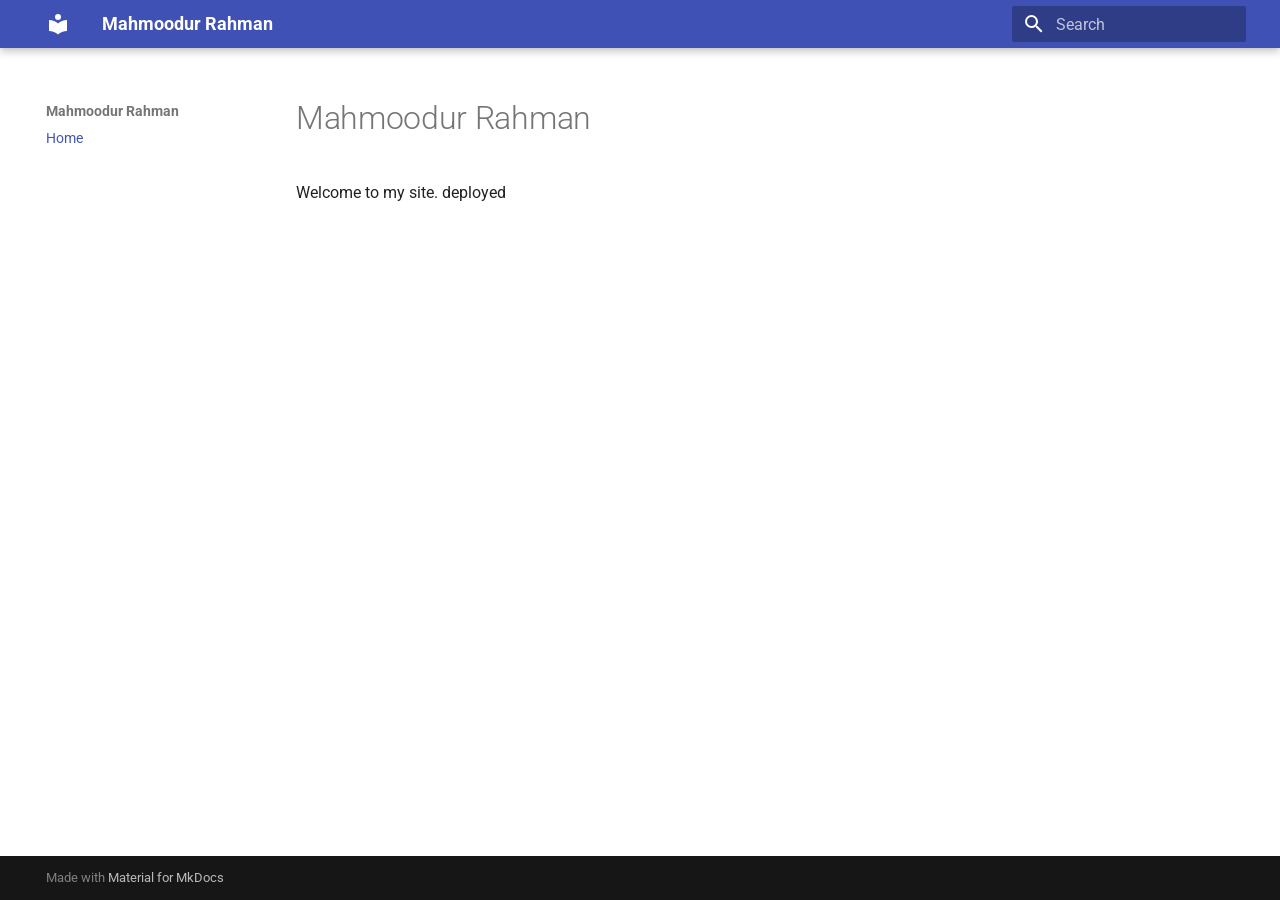
==== commit 850f54fc: "deploy: b5e545e60b84d2c051410050b7d076549110e45a" ====
--- a/index.html
+++ b/index.html
@@ -258,7 +258,7 @@
 
 
 <h1 id="mahmoodur-rahman">Mahmoodur Rahman</h1>
-<p>Welcome to my site.</p>
+<p>Welcome to my site. deployed</p>
 
 
 
